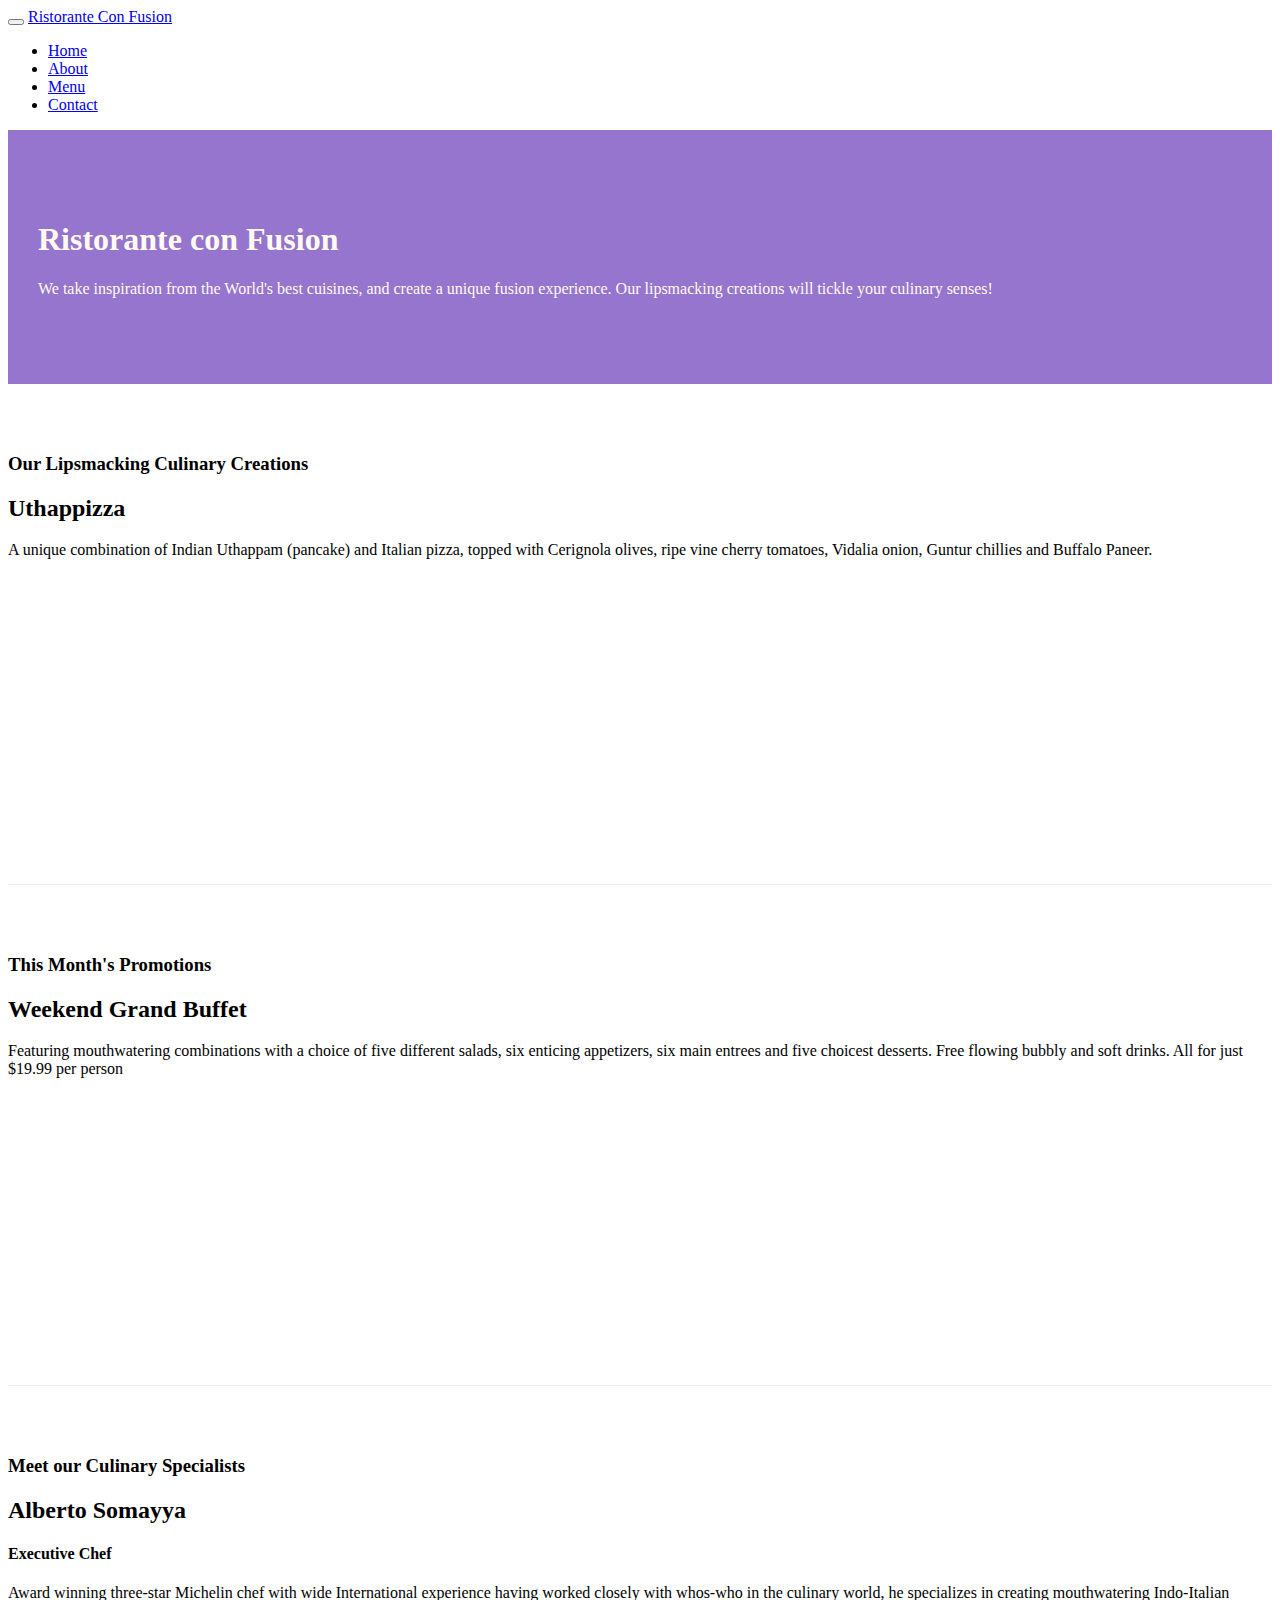
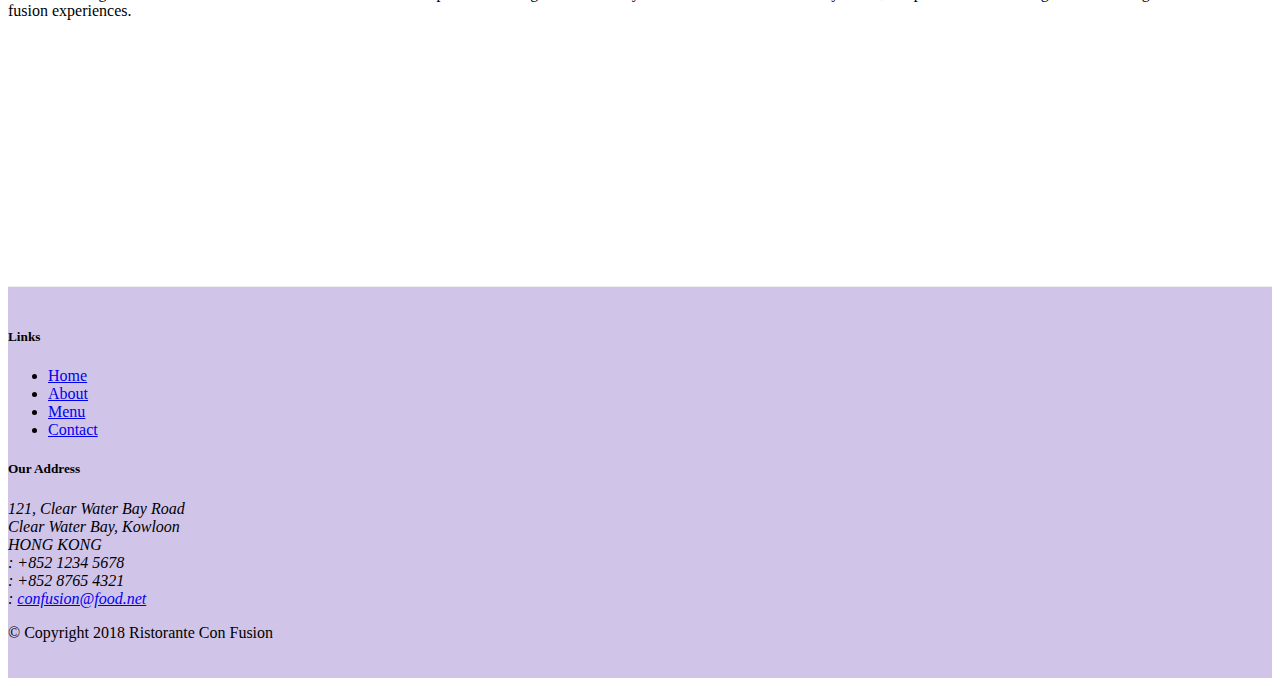
==== index.html @ 9f0f886a "contactus.html" ====
<!DOCTYPE html>
<html lang="en">

<head>
    <meta charset="utf-8">
    <meta name="viewport" content="width=device-width, initial-scale=1, shrink-to-fit=no">
    <meta http-equiv="x-ua-compatible" content="ie=edge">

    <!-- Bootstrap CSS -->
    <link rel="stylesheet" href="node_modules/bootstrap/dist/css/bootstrap.min.css">
    <link rel="stylesheet" href="node_modules/font-awesome/css/font-awesome.min.css">
    <link rel="stylesheet" href="node_modules/bootstrap-social/bootstrap-social.css">
    <link rel="stylesheet" href="css/styles.css">
    <title>Ristorante Con Fusion</title>
</head>

<body>
    <nav class="navbar navbar-dark navbar-expand-sm fixed-top">
        <div class="container">
            <button class="navbar-toggler" type="button" data-toggle="collapse" data-target="#Navbar">
                <span class="navbar-toggler-icon"></span>
            </button>
           <a class="navbar-brand mr-auto" href="#">Ristorante Con Fusion</a>
           <div class="collapse navbar-collapse" id="Navbar">
                <ul class="navbar-nav mr-auto">
                    <li class="nav-item active"><a class="nav-link" href="#"><span class="fa fa-home fa-lg"></span>Home</a></li>
                    <li class="nav-item"><a class="nav-link" href="./aboutus.html"><span class="fa fa-info fa-lg"></span>About</a></li>
                    <li class="nav-item"><a class="nav-link" href="#"><span class="fa fa-list fa-lg"></span>Menu</a></li>
                    <li class="nav-item"><a class="nav-link" href="#"><span class="fa fa-address-card fa-lg"></span>Contact</a></li>
                </ul>
            </div>
        </div>
    </nav>
    <header class="jumbotron">
        <div class="container">
            <div class="row row-header">
                <div class="col-12 col-sm-6">
                    <h1>Ristorante con Fusion</h1>
                    <p>We take inspiration from the World's best cuisines, and create a unique fusion experience. Our lipsmacking creations will tickle your culinary senses!</p>
                </div>
                <div class="col-12 col-sm">
                </div>
            </div>
        </div>
    </header>

    <div class="container">
        <div class="row row-content align-items-center">
            <div class="col-12 col-sm-4 order-sm-last col-md-3">
                <h3>Our Lipsmacking Culinary Creations</h3>
            </div>
            <div class="col col-sm order-sm-first col-md">
                <h2>Uthappizza</h2>
                <p>A unique combination of Indian Uthappam (pancake) and Italian pizza, topped with Cerignola olives, ripe vine cherry tomatoes, Vidalia onion, Guntur chillies and Buffalo Paneer.</p>
            </div>
        </div>


        <div class="row row-content align-items-center">
            <div class="col-12 col-sm-4 col-md-3">
                <h3>This Month's Promotions</h3>
            </div>
            <div class="col col-sm col-md">
                <h2>Weekend Grand Buffet</h2>
                <p>Featuring mouthwatering combinations with a choice of five different salads, six enticing appetizers, six main entrees and five choicest desserts. Free flowing bubbly and soft drinks. All for just $19.99 per person </p>
            </div>
        </div>

        <div class="row row-content align-items-center">
            <div class="col-12 col-sm-4 order-sm-lastcol-md-3">
                <h3>Meet our Culinary Specialists</h3>
            </div>
            <div class="col col-sm order-sm-first col-md">
                <h2>Alberto Somayya</h2>
                <h4>Executive Chef</h4>
                <p>Award winning three-star Michelin chef with wide International experience having worked closely with whos-who in the culinary world, he specializes in creating mouthwatering Indo-Italian fusion experiences. </p>
            </div>
        </div>
    </div>

    <footer class="footer">
        <div class="container">
            <div class="row">             
                <div class="col-4 offset-1 col-sm-2">
                    <h5>Links</h5>
                    <ul class="list-unstyled">
                        <li><a href="#">Home</a></li>
                        <li><a href="./aboutus.html">About</a></li>
                        <li><a href="#">Menu</a></li>
                        <li><a href="#">Contact</a></li>
                    </ul>
                </div>
                <div class="col-7 col-sm-5">
                    <h5>Our Address</h5>
                    <address>
		              121, Clear Water Bay Road<br>
		              Clear Water Bay, Kowloon<br>
		              HONG KONG<br>
		              <i class="fa fa-phone fa-lg"></i>: +852 1234 5678<br>
		              <i class="fa fa-fax fa-lg"></i>: +852 8765 4321<br>
		              <i class="fa fa-envelope fa-lg"></i>: <a href="mailto:confusion@food.net">confusion@food.net</a>
		           </address>
                </div>
                <div class="col-12 col-sm-4 align-self-center">
                    <div class="text-center">
                        <a class="btn btn-social-icon btn-google" href="http://google.com/+"><span class="fa fa-google-plus fa-lg" ></span></a>
                        <a class="btn btn-social-icon btn-facebook" href="http://www.facebook.com/profile.php?id="><span class="fa fa-facebook fa-lg" ></span></a>
                        <a class="btn btn-social-icon btn-linkedin" href="http://www.linkedin.com/in/"><span class="fa fa-linkedin fa-lg"></span></a>
                        <a class="btn btn-social-icon btn-twitter" href="http://twitter.com/"><span class="fa fa-twitter fa-lg"></span></a>
                        <a class="btn btn-social-icon btn-google" href="http://youtube.com/"><span class="fa fa-youtube fa-lg" ></span></a>
                        <a class="btn btn-social-icon" href="mailto:"><span class="fa fa-envelope-o fa-lg" ></span></a>
                    </div>
                </div>
           </div>
           <div class="row justify-content-center">             
                <div class="col-auto">
                    <p>© Copyright 2018 Ristorante Con Fusion</p>
                </div>
           </div>
        </div>
    </footer>
    <!-- jQuery first, then Popper.js, then Bootstrap JS. -->
    <script src="node_modules/jquery/dist/jquery.slim.min.js"></script>
    <script src="node_modules/popper.js/dist/umd/popper.min.js"></script>
    <script src="node_modules/bootstrap/dist/js/bootstrap.min.js"></script>
</body>

</html>
---- css/styles.css ----
.row-header{
    margin:0px auto;
    padding:0px auto;
}
.row-content{
    margin:0px auto;
    padding:50px 0px 50px 0px;
    border-bottom:1px ridge;
    min-height: 400px;
}

.footer{
    background-color: #D1C4E9;
    margin: 0px auto;
    padding: 20px 0px 20px 0px;
}

.jumbotron{
    padding: 70px 30px 70px 30px;
    margin: 0px auto;
    background: #9575CD;
    color: floralwhite;
}

.address{
    font-size: 80%;
    margin: 0px ;
    color: #0f0f0f;
}
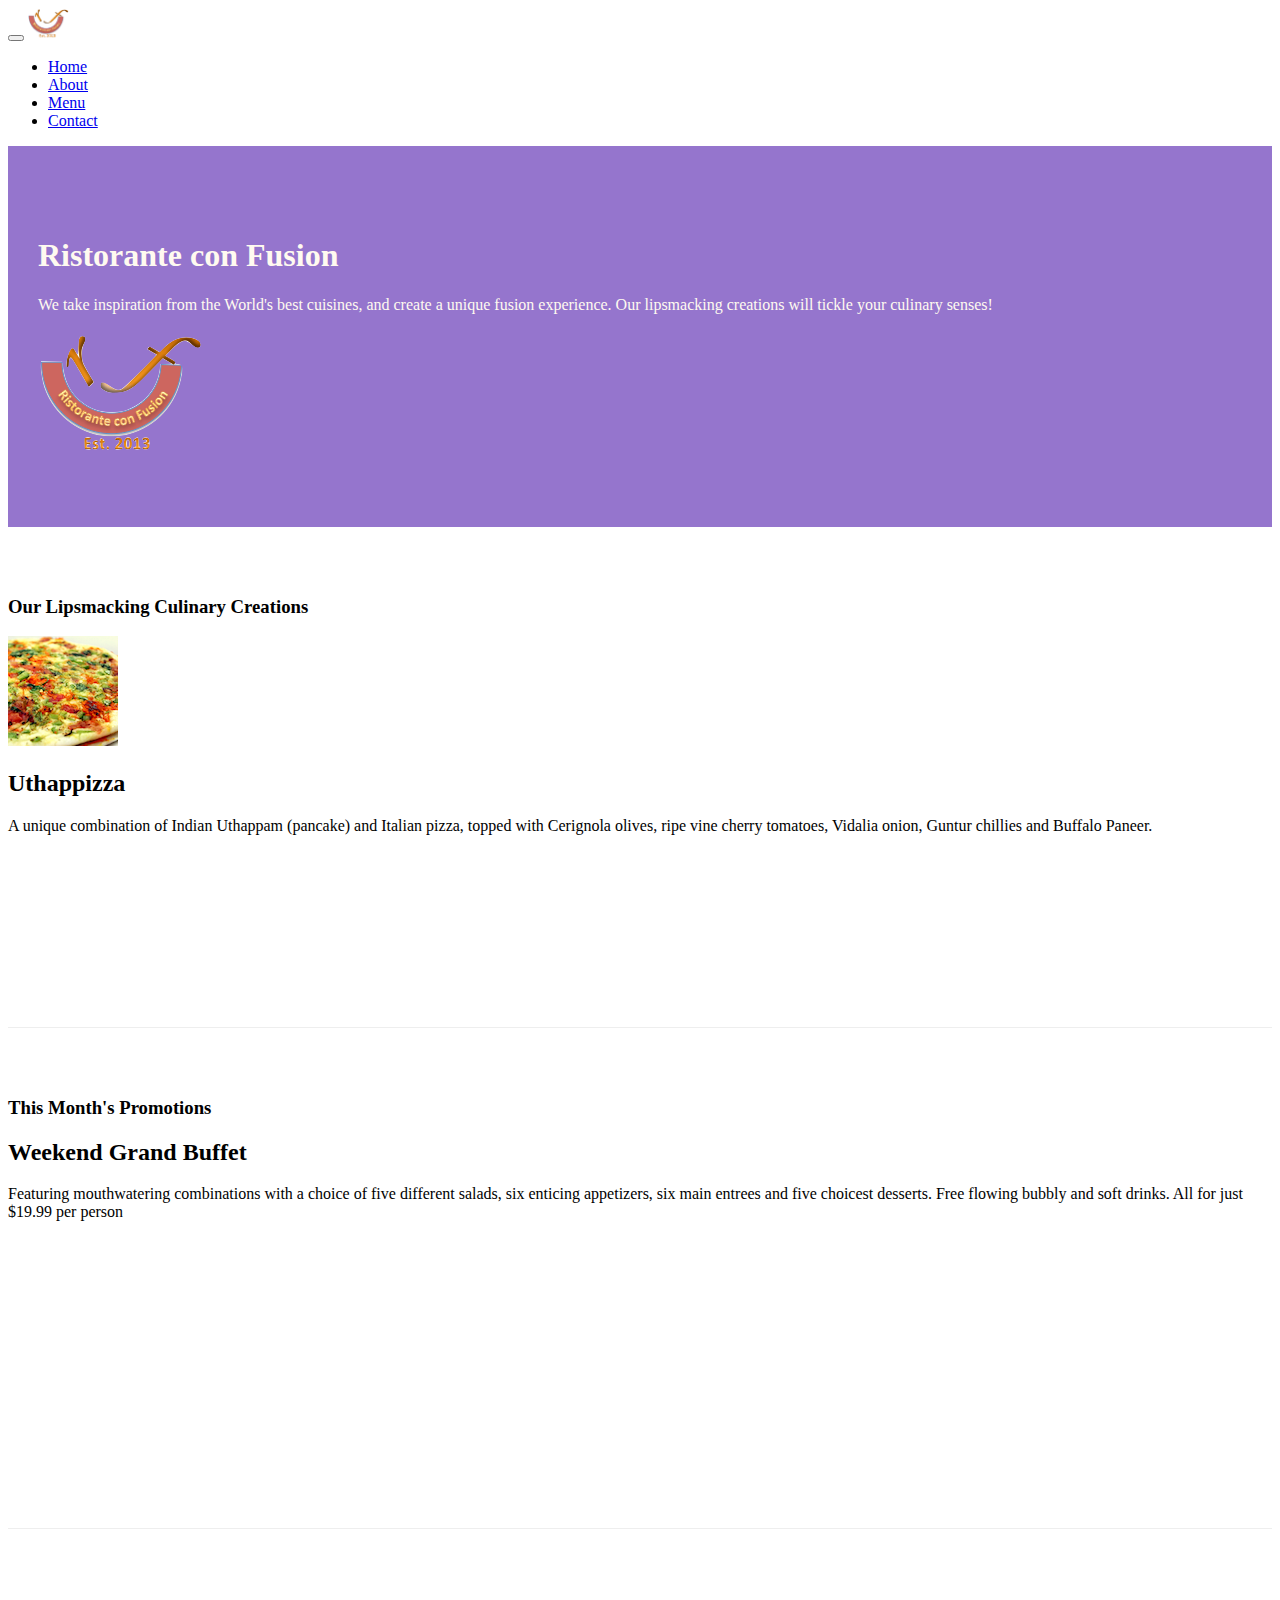
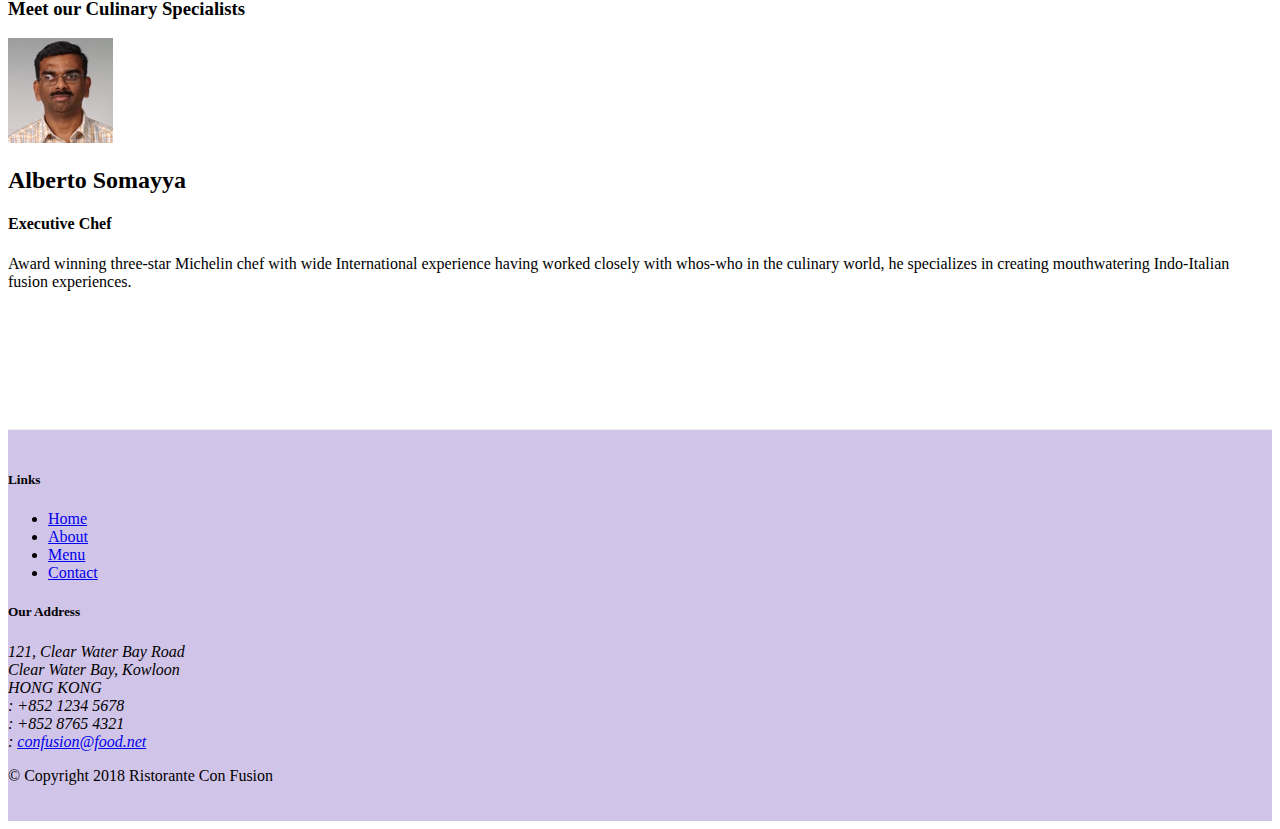
==== commit 812514dd: "BootstrapMediaAndImage" ====
--- a/index.html
+++ b/index.html
@@ -20,13 +20,13 @@
             <button class="navbar-toggler" type="button" data-toggle="collapse" data-target="#Navbar">
                 <span class="navbar-toggler-icon"></span>
             </button>
-           <a class="navbar-brand mr-auto" href="#">Ristorante Con Fusion</a>
+           <a class="navbar-brand mr-auto" href="#"><img src="img/logo.png" height="30" width="41"></a>
            <div class="collapse navbar-collapse" id="Navbar">
                 <ul class="navbar-nav mr-auto">
                     <li class="nav-item active"><a class="nav-link" href="#"><span class="fa fa-home fa-lg"></span>Home</a></li>
                     <li class="nav-item"><a class="nav-link" href="./aboutus.html"><span class="fa fa-info fa-lg"></span>About</a></li>
                     <li class="nav-item"><a class="nav-link" href="#"><span class="fa fa-list fa-lg"></span>Menu</a></li>
-                    <li class="nav-item"><a class="nav-link" href="#"><span class="fa fa-address-card fa-lg"></span>Contact</a></li>
+                    <li class="nav-item"><a class="nav-link" href="./contactus.html"><span class="fa fa-address-card fa-lg"></span>Contact</a></li>
                 </ul>
             </div>
         </div>
@@ -38,7 +38,8 @@
                     <h1>Ristorante con Fusion</h1>
                     <p>We take inspiration from the World's best cuisines, and create a unique fusion experience. Our lipsmacking creations will tickle your culinary senses!</p>
                 </div>
-                <div class="col-12 col-sm">
+                <div class="col-12 col-sm align-self-center">
+                    <img src="img/logo.png" class="img-fluid">
                 </div>
             </div>
         </div>
@@ -50,8 +51,14 @@
                 <h3>Our Lipsmacking Culinary Creations</h3>
             </div>
             <div class="col col-sm order-sm-first col-md">
-                <h2>Uthappizza</h2>
-                <p>A unique combination of Indian Uthappam (pancake) and Italian pizza, topped with Cerignola olives, ripe vine cherry tomatoes, Vidalia onion, Guntur chillies and Buffalo Paneer.</p>
+                <div class="media">
+                    <img class="d-flex mr-3 img-thumbnail align-self-center" src="img/uthappizza.png"alt="uthappizza">
+                    <div class="media-body">
+                        <h2 class="mt-0">Uthappizza</h2>
+                        <p class="d-none d-sm-block">A unique combination of Indian Uthappam (pancake) and Italian pizza, topped with Cerignola olives, ripe vine cherry tomatoes, Vidalia onion, Guntur chillies and Buffalo Paneer.</p>
+
+                    </div>
+                </div>
             </div>
         </div>
 
@@ -71,9 +78,14 @@
                 <h3>Meet our Culinary Specialists</h3>
             </div>
             <div class="col col-sm order-sm-first col-md">
-                <h2>Alberto Somayya</h2>
-                <h4>Executive Chef</h4>
-                <p>Award winning three-star Michelin chef with wide International experience having worked closely with whos-who in the culinary world, he specializes in creating mouthwatering Indo-Italian fusion experiences. </p>
+                <div class="media">
+                    <img class="d-flex mr-3 img-thumbnail align-self-center" src="img/alberto.png" alt="Alberto">
+                    <div class="media-body">
+                        <h2>Alberto Somayya</h2>
+                        <h4>Executive Chef</h4>
+                        <p>Award winning three-star Michelin chef with wide International experience having worked closely with whos-who in the culinary world, he specializes in creating mouthwatering Indo-Italian fusion experiences. </p>
+                    </div>
+                </div>
             </div>
         </div>
     </div>
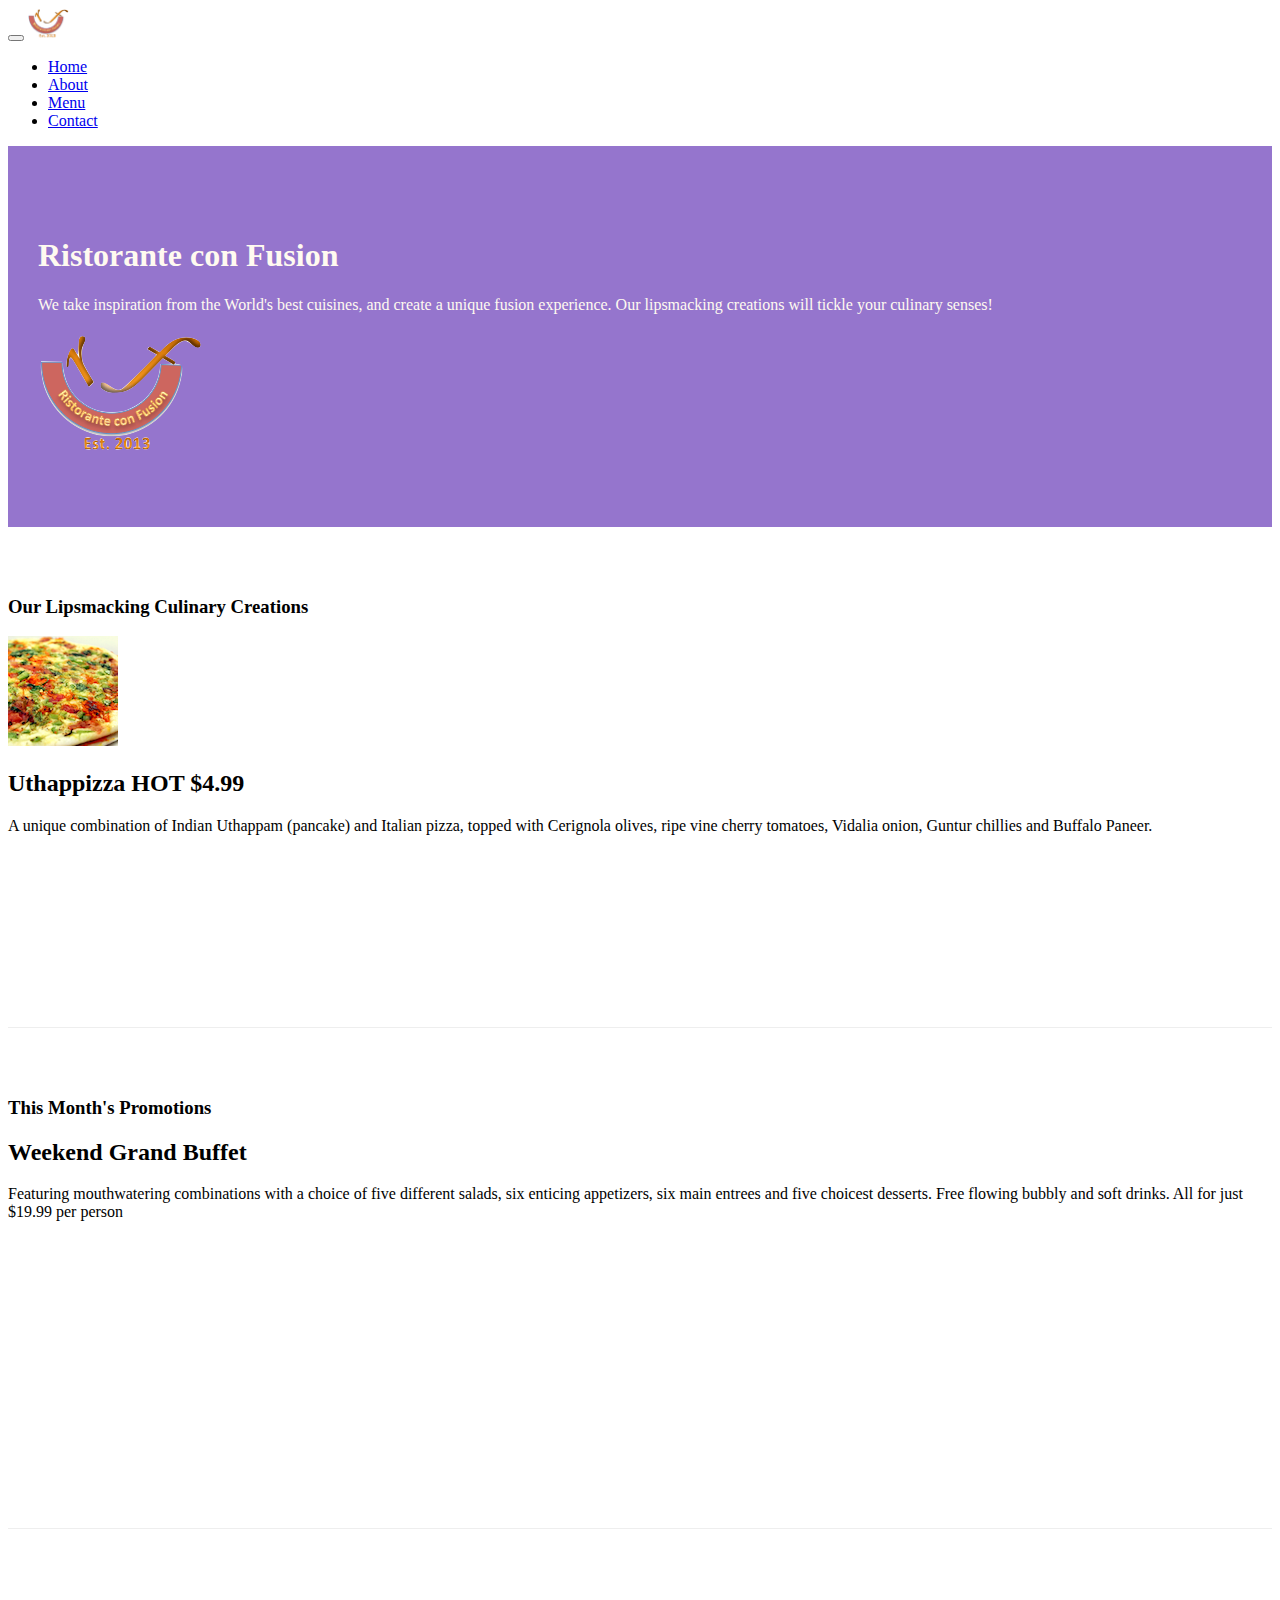
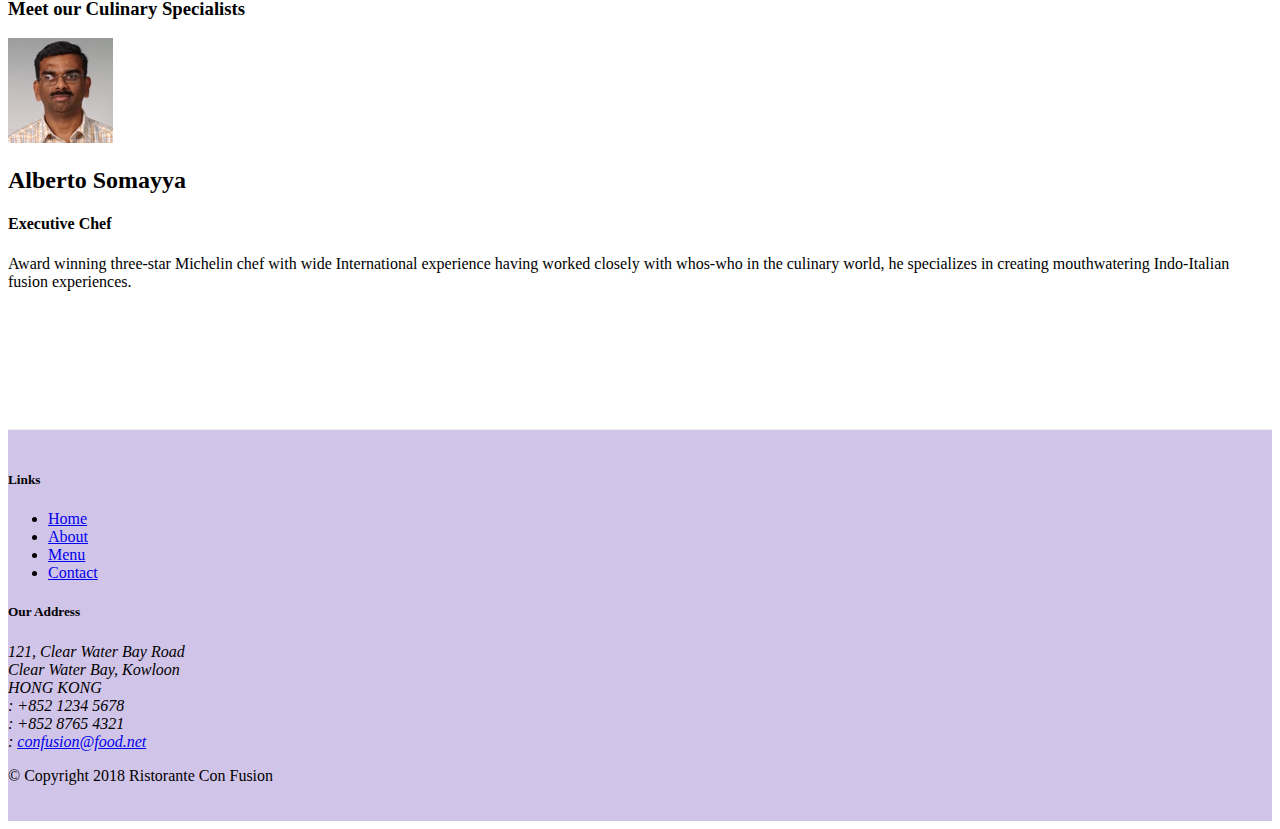
==== commit 5d969ad0: "BootstrapAlerts" ====
--- a/index.html
+++ b/index.html
@@ -54,7 +54,7 @@
                 <div class="media">
                     <img class="d-flex mr-3 img-thumbnail align-self-center" src="img/uthappizza.png"alt="uthappizza">
                     <div class="media-body">
-                        <h2 class="mt-0">Uthappizza</h2>
+                        <h2 class="mt-0">Uthappizza <span class="badge badge-danger">HOT</span> <span class="badge badge-pill badge-secondary">$4.99</span></h2>
                         <p class="d-none d-sm-block">A unique combination of Indian Uthappam (pancake) and Italian pizza, topped with Cerignola olives, ripe vine cherry tomatoes, Vidalia onion, Guntur chillies and Buffalo Paneer.</p>
 
                     </div>
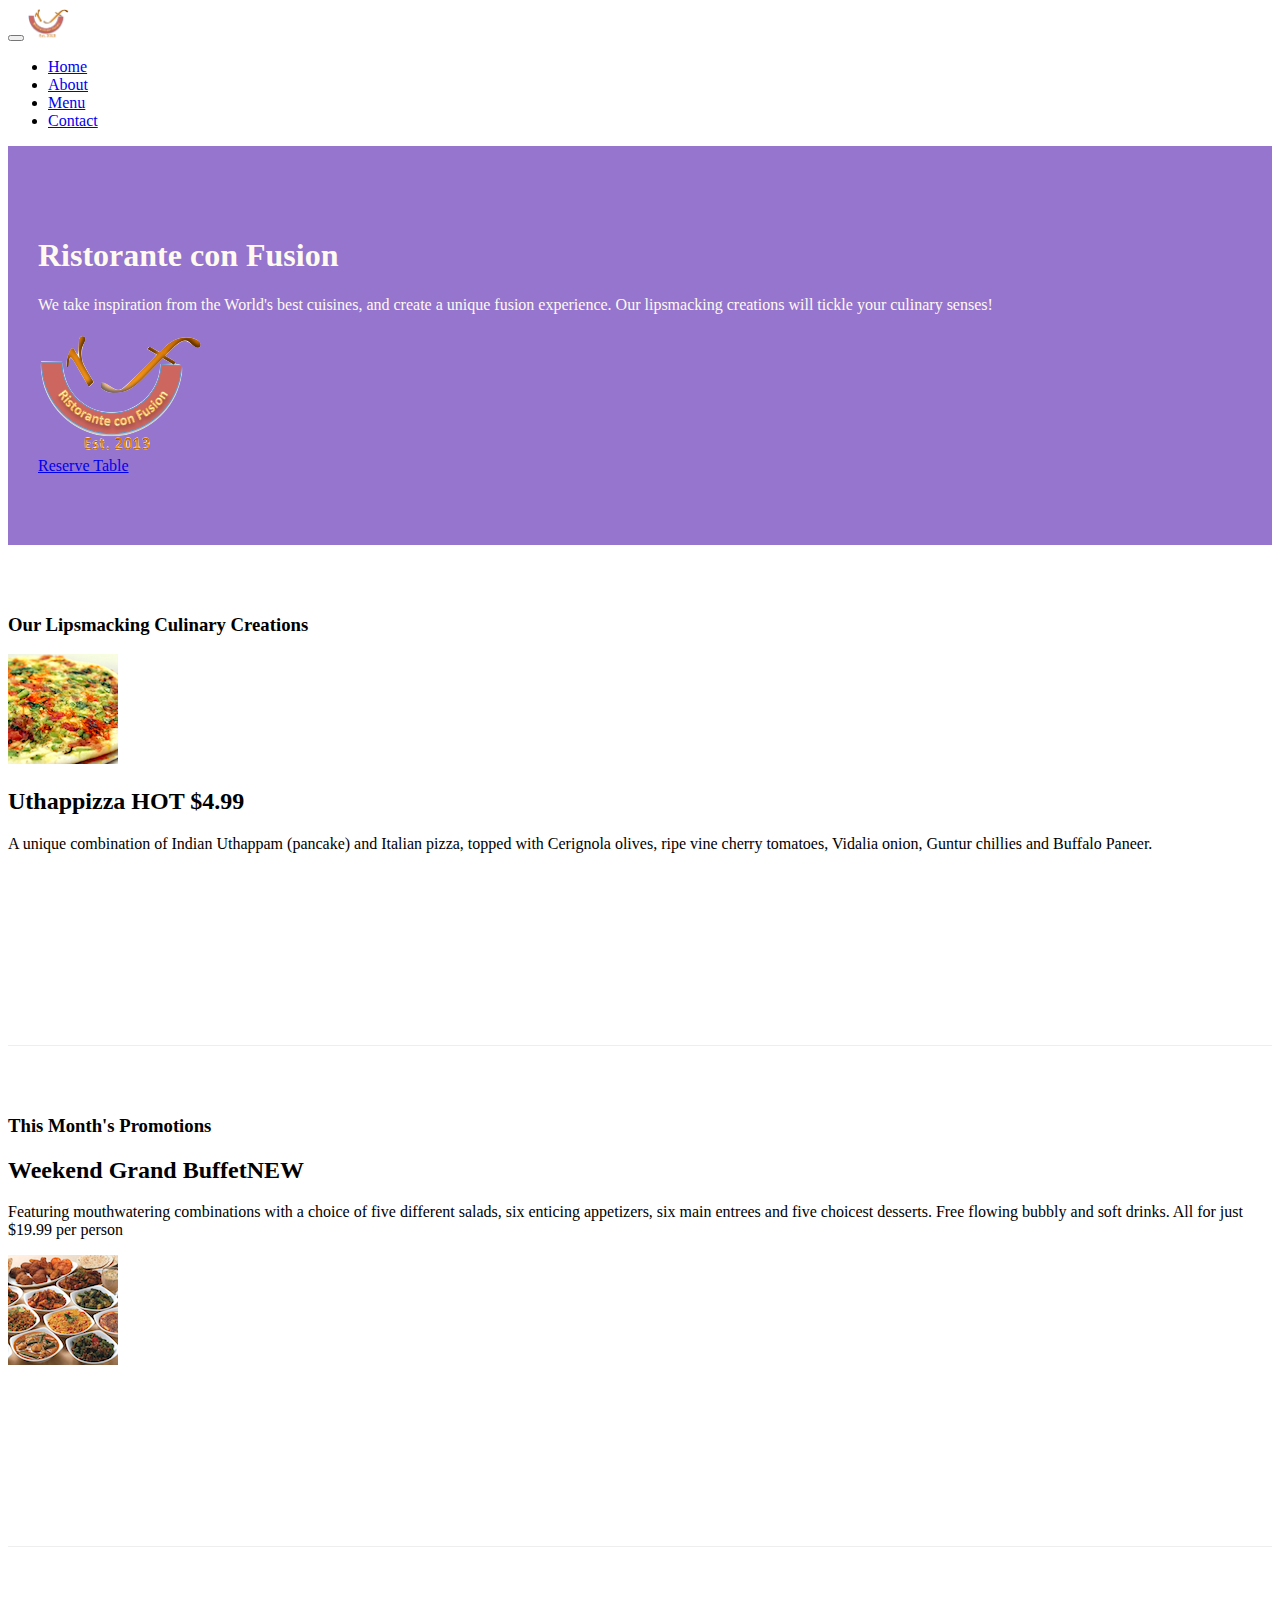
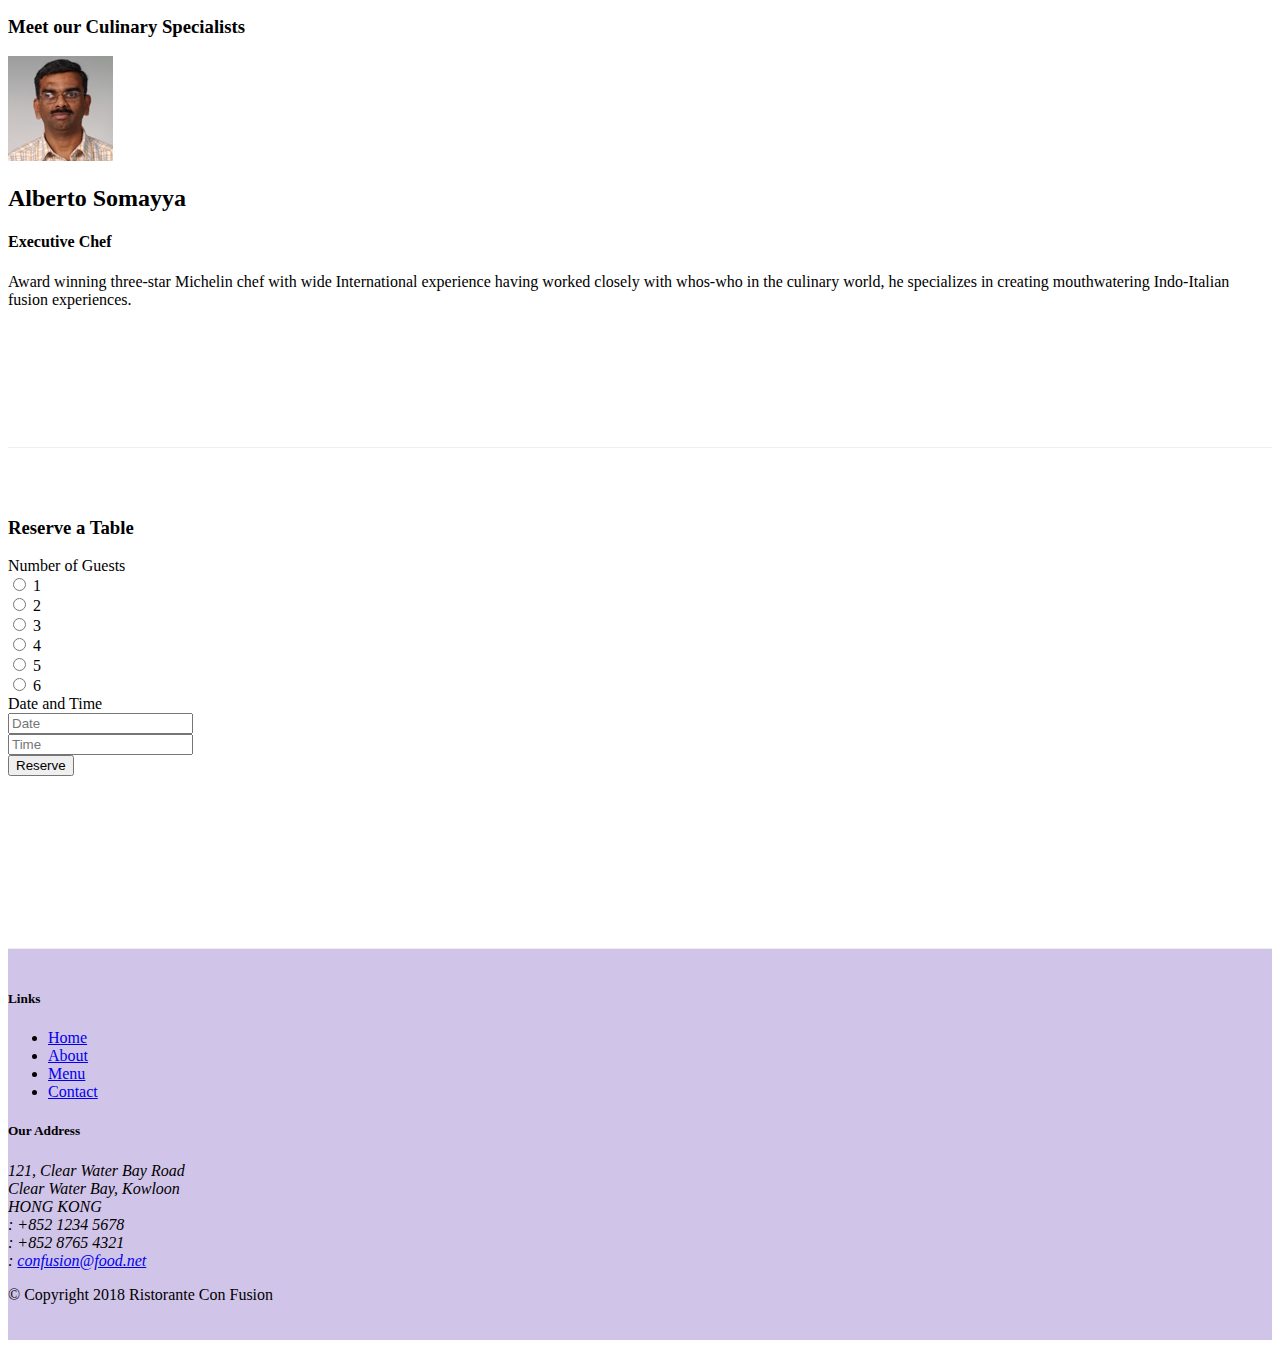
==== commit 5a6a3dd9: "Files" ====
--- a/index.html
+++ b/index.html
@@ -41,6 +41,9 @@
                 <div class="col-12 col-sm align-self-center">
                     <img src="img/logo.png" class="img-fluid">
                 </div>
+                <div class="col-12 col-sm-3 align-self-center">
+                    <a role="button" class="btn btn-sm btn-warning btn-block" href="#reserving">Reserve Table</a>
+                </div>
             </div>
         </div>
     </header>
@@ -68,8 +71,13 @@
                 <h3>This Month's Promotions</h3>
             </div>
             <div class="col col-sm col-md">
-                <h2>Weekend Grand Buffet</h2>
-                <p>Featuring mouthwatering combinations with a choice of five different salads, six enticing appetizers, six main entrees and five choicest desserts. Free flowing bubbly and soft drinks. All for just $19.99 per person </p>
+                <div class="media">
+                    <div class="media-body">
+                        <h2 class="mt-0">Weekend Grand Buffet<span class="badge badge-danger">NEW</span></h2>
+                        <p class="d-none d-sm-block">Featuring mouthwatering combinations with a choice of five different salads, six enticing appetizers, six main entrees and five choicest desserts. Free flowing bubbly and soft drinks. All for just $19.99 per person </p>
+                    </div>
+                    <img class="d-flex mr-3 img-thumbnail align-self-center" src="img/buffet.png" alt="Buffet">
+                </div>
             </div>
         </div>
 
@@ -88,6 +96,63 @@
                 </div>
             </div>
         </div>
+        <div class="row row-content justify-content-center">
+            <div class="col-sm-8"> 
+               <div class="card" id="reserving"> 
+                <h3 class="card-header text-white bg-warning">Reserve a Table</h3>
+                <div class="card-body">
+                    <form>
+                        <div class="form-group row">
+                            <label for="inlineRadioOptions" class="col-md-2 col-form-label">Number of Guests</label>
+                                <div class="col-md-10">
+                                    <div class="form-check form-check-inline">
+                                        <input class="form-check-input" type="radio" name="inlineRadioOptions" id="inlineRadio1" value="option1">
+                                        <label class="form-check-label" for="inlineRadio1">1</label>
+                                    </div>
+                                    <div class="form-check form-check-inline">
+                                        <input class="form-check-input" type="radio" name="inlineRadioOptions" id="inlineRadio2" value="option2">
+                                        <label class="form-check-label" for="inlineRadio2">2</label>
+                                    </div>
+                                    <div class="form-check form-check-inline">
+                                        <input class="form-check-input" type="radio" name="inlineRadioOptions" id="inlineRadio3" value="option3">
+                                        <label class="form-check-label" for="inlineRadio3">3</label>
+                                    </div>
+                                    <div class="form-check form-check-inline">
+                                        <input class="form-check-input" type="radio" name="inlineRadioOptions" id="inlineRadio4" value="option4">
+                                        <label class="form-check-label" for="inlineRadio4">4</label>
+                                    </div>
+                                    <div class="form-check form-check-inline">
+                                        <input class="form-check-input" type="radio" name="inlineRadioOptions" id="inlineRadio5" value="option5">
+                                        <label class="form-check-label" for="inlineRadio5">5</label>
+                                    </div>
+                                    <div class="form-check form-check-inline">
+                                        <input class="form-check-input" type="radio" name="inlineRadioOptions" id="inlineRadio6" value="option6">
+                                        <label class="form-check-label" for="inlineRadio6">6</label>
+                                    </div>
+                                </div>
+                        </div>
+                        <div class="form-group row">
+                            <label for="dateandtime" class="col-12 col-md-2 col-form-label">Date and Time</label>
+                            <div class="col-6 col-md-5">
+                                <input type="text" class="form-control" id="date" name="date" placeholder="Date">
+                            </div>
+                            <div class="col-6 col-md-5">
+                                <input type="text" class="form-control" id="time" name="time" placeholder="Time">
+                            </div>
+                        </div>
+                        <div class="form-group row">
+                            <div class="offset-md-2 col-md-10">
+                                <button type="submit" class="btn btn-primary">Reserve</button>
+                            </div>
+                        </div>
+        
+                    </form>
+                </div>
+              </div>
+            </div>     
+        </div>
+    </div>
+
     </div>
 
     <footer class="footer">
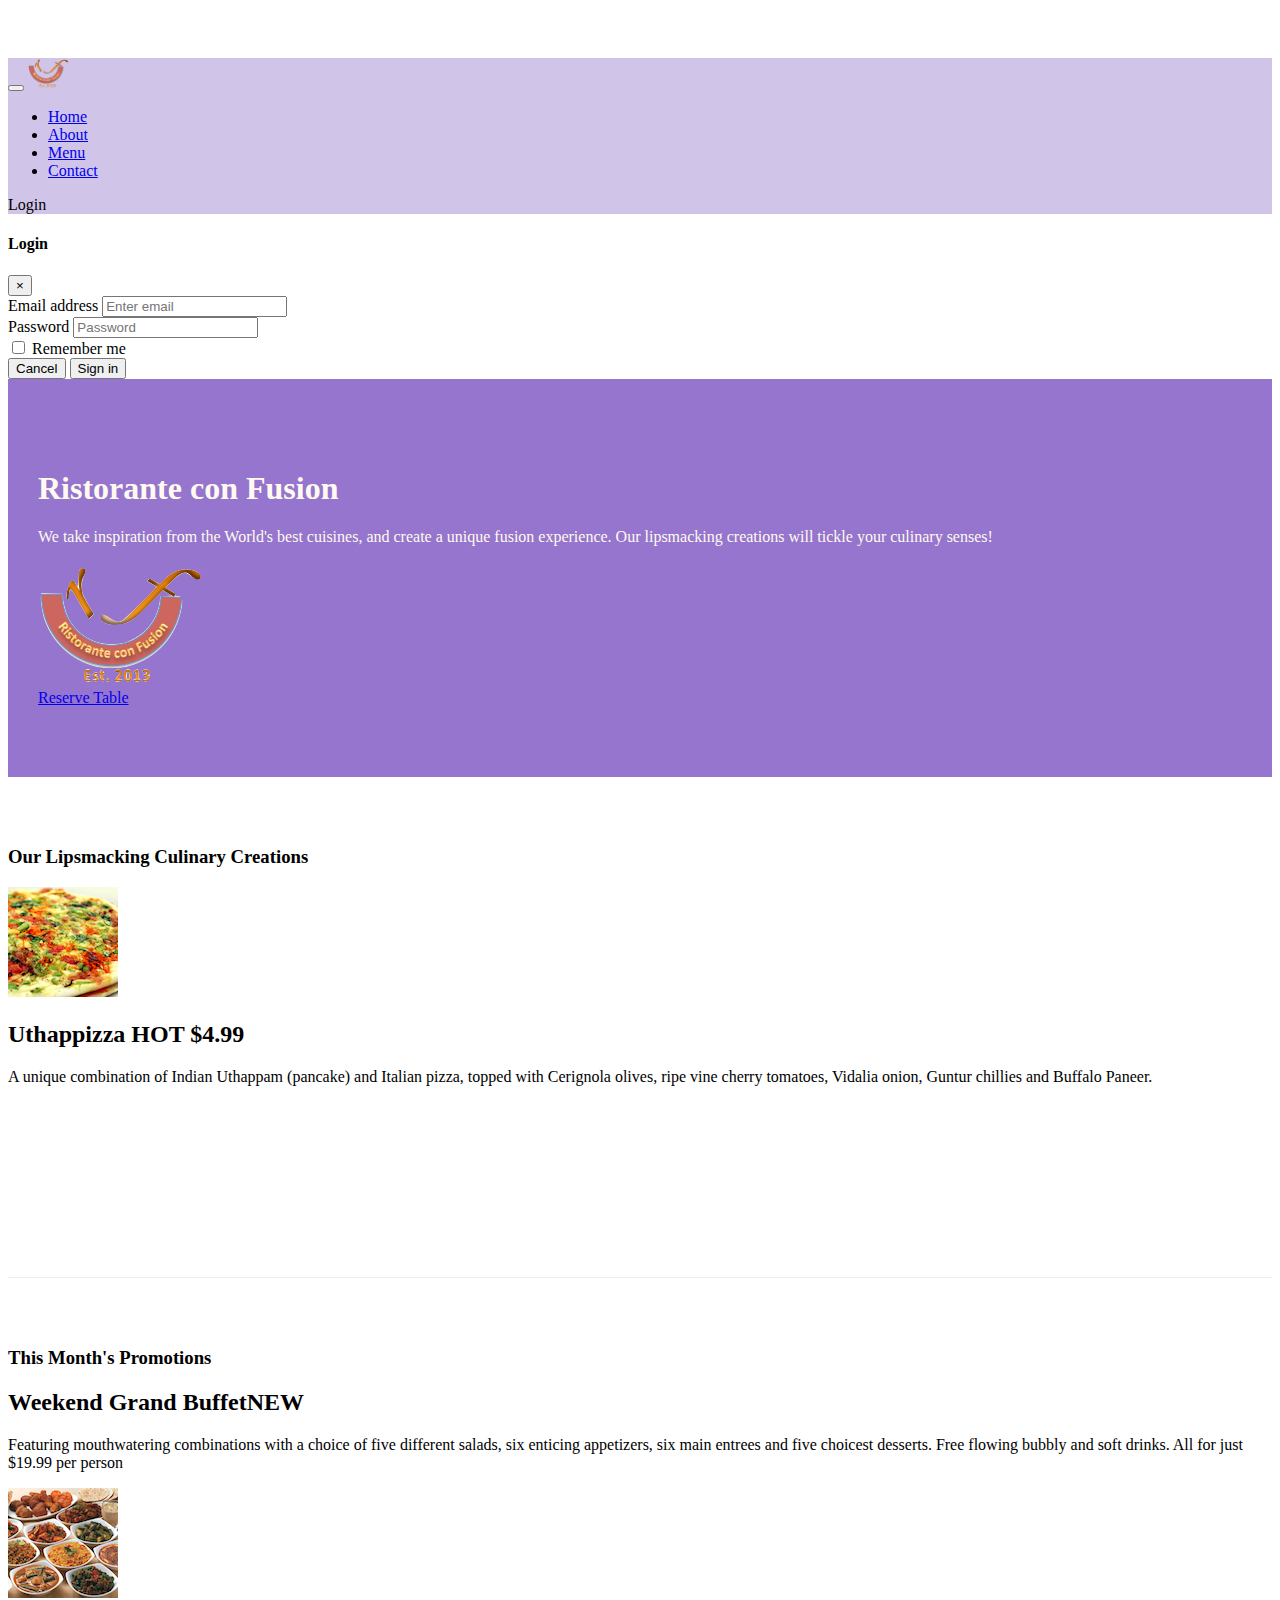
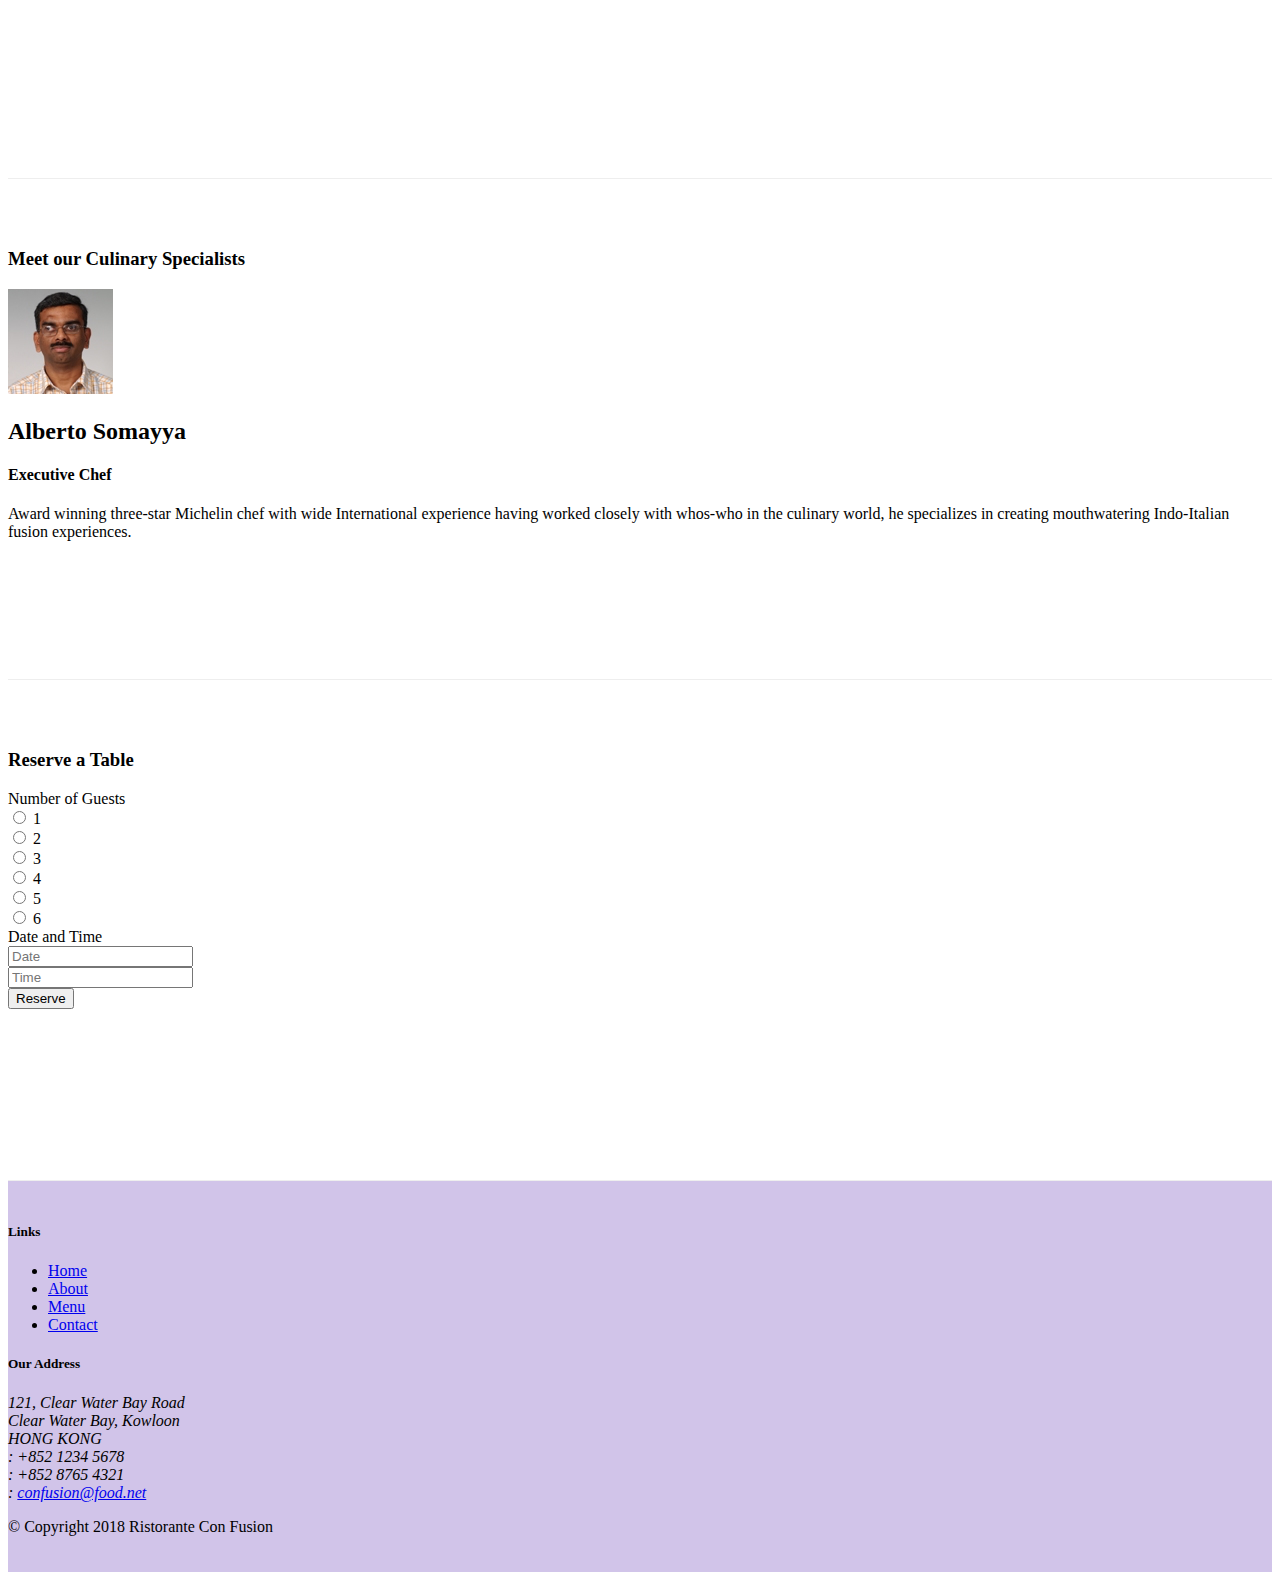
==== commit 3601d2a0: "TooltipsAndModals" ====
--- a/index.html
+++ b/index.html
@@ -28,9 +28,53 @@
                     <li class="nav-item"><a class="nav-link" href="#"><span class="fa fa-list fa-lg"></span>Menu</a></li>
                     <li class="nav-item"><a class="nav-link" href="./contactus.html"><span class="fa fa-address-card fa-lg"></span>Contact</a></li>
                 </ul>
+                <span class="navbar-text">
+                    <a data-toggle="modal" data-target="#loginModal" >
+                        <span class="fa fa-sign-in"></span> Login 
+                    </a>
+                </span>
             </div>
         </div>
     </nav>
+    
+    <div id="loginModal" class="modal fade" role="dialog">
+        <div class="modal-dialog modal-lg" role="content">
+            <div class="modal-content">
+                <div class="modal-header">
+                    <h4 class="modal-title">Login</h4>
+                    <button type="button" class="close" data-dismiss="modal">
+                        &times;
+                    </button>
+                </div>
+                <div class="modal-body">
+                    <form>
+                        <div class="form-row">
+                            <div class="form-group col-sm-4">
+                                    <label class="sr-only" for="exampleInputEmail3">Email address</label>
+                                    <input type="email" class="form-control form-control-sm mr-1" id="exampleInputEmail3" placeholder="Enter email">
+                            </div>
+                            <div class="form-group col-sm-4">
+                                <label class="sr-only" for="exampleInputPassword3">Password</label>
+                                <input type="password" class="form-control form-control-sm mr-1" id="exampleInputPassword3" placeholder="Password">
+                            </div>
+                            <div class="col-sm-auto">
+                                <div class="form-check">
+                                    <input class="form-check-input" type="checkbox">
+                                    <label class="form-check-label"> Remember me
+                                    </label>
+                                </div>
+                            </div>
+                        </div>
+                        <div class="form-row">
+                            <button type="button" class="btn btn-secondary btn-sm ml-auto" data-dismiss="modal">Cancel</button>
+                            <button type="submit" class="btn btn-primary btn-sm ml-1">Sign in</button>        
+                        </div>
+                    </form>
+                </div>
+            </div>
+        </div>
+    </div>
+
     <header class="jumbotron">
         <div class="container">
             <div class="row row-header">
@@ -42,7 +86,8 @@
                     <img src="img/logo.png" class="img-fluid">
                 </div>
                 <div class="col-12 col-sm-3 align-self-center">
-                    <a role="button" class="btn btn-sm btn-warning btn-block" href="#reserving">Reserve Table</a>
+                    <a role="button" class="btn btn-sm btn-warning btn-block"data-toggle="tooltip"data-html="true"
+                    title="Or Call Us At <br><strong>+852 12345678 </strong>" data-placement="bottom" href="#reserving">Reserve Table</a>
                 </div>
             </div>
         </div>
@@ -200,6 +245,11 @@
     <script src="node_modules/jquery/dist/jquery.slim.min.js"></script>
     <script src="node_modules/popper.js/dist/umd/popper.min.js"></script>
     <script src="node_modules/bootstrap/dist/js/bootstrap.min.js"></script>
+    <script>
+        $(document).ready(function() {
+            $('[data-toggle="tooltip"]').tooltip();
+        });
+    </script>
 </body>
 
 </html>--- a/css/styles.css
+++ b/css/styles.css
@@ -26,4 +26,20 @@
     font-size: 80%;
     margin: 0px ;
     color: #0f0f0f;
+}
+
+body{
+    padding: 50px 0px 0px 0px;
+    z-index: 0;
+}
+
+.navbar-dark{
+    background-color: #D1C4E9;
+}
+
+.tab-content{
+    border-left:1px solid #ddd;
+    border-right: 1px solid #ddd;
+    border-bottom: 1px solid #ddd;
+    padding: 10px;
 }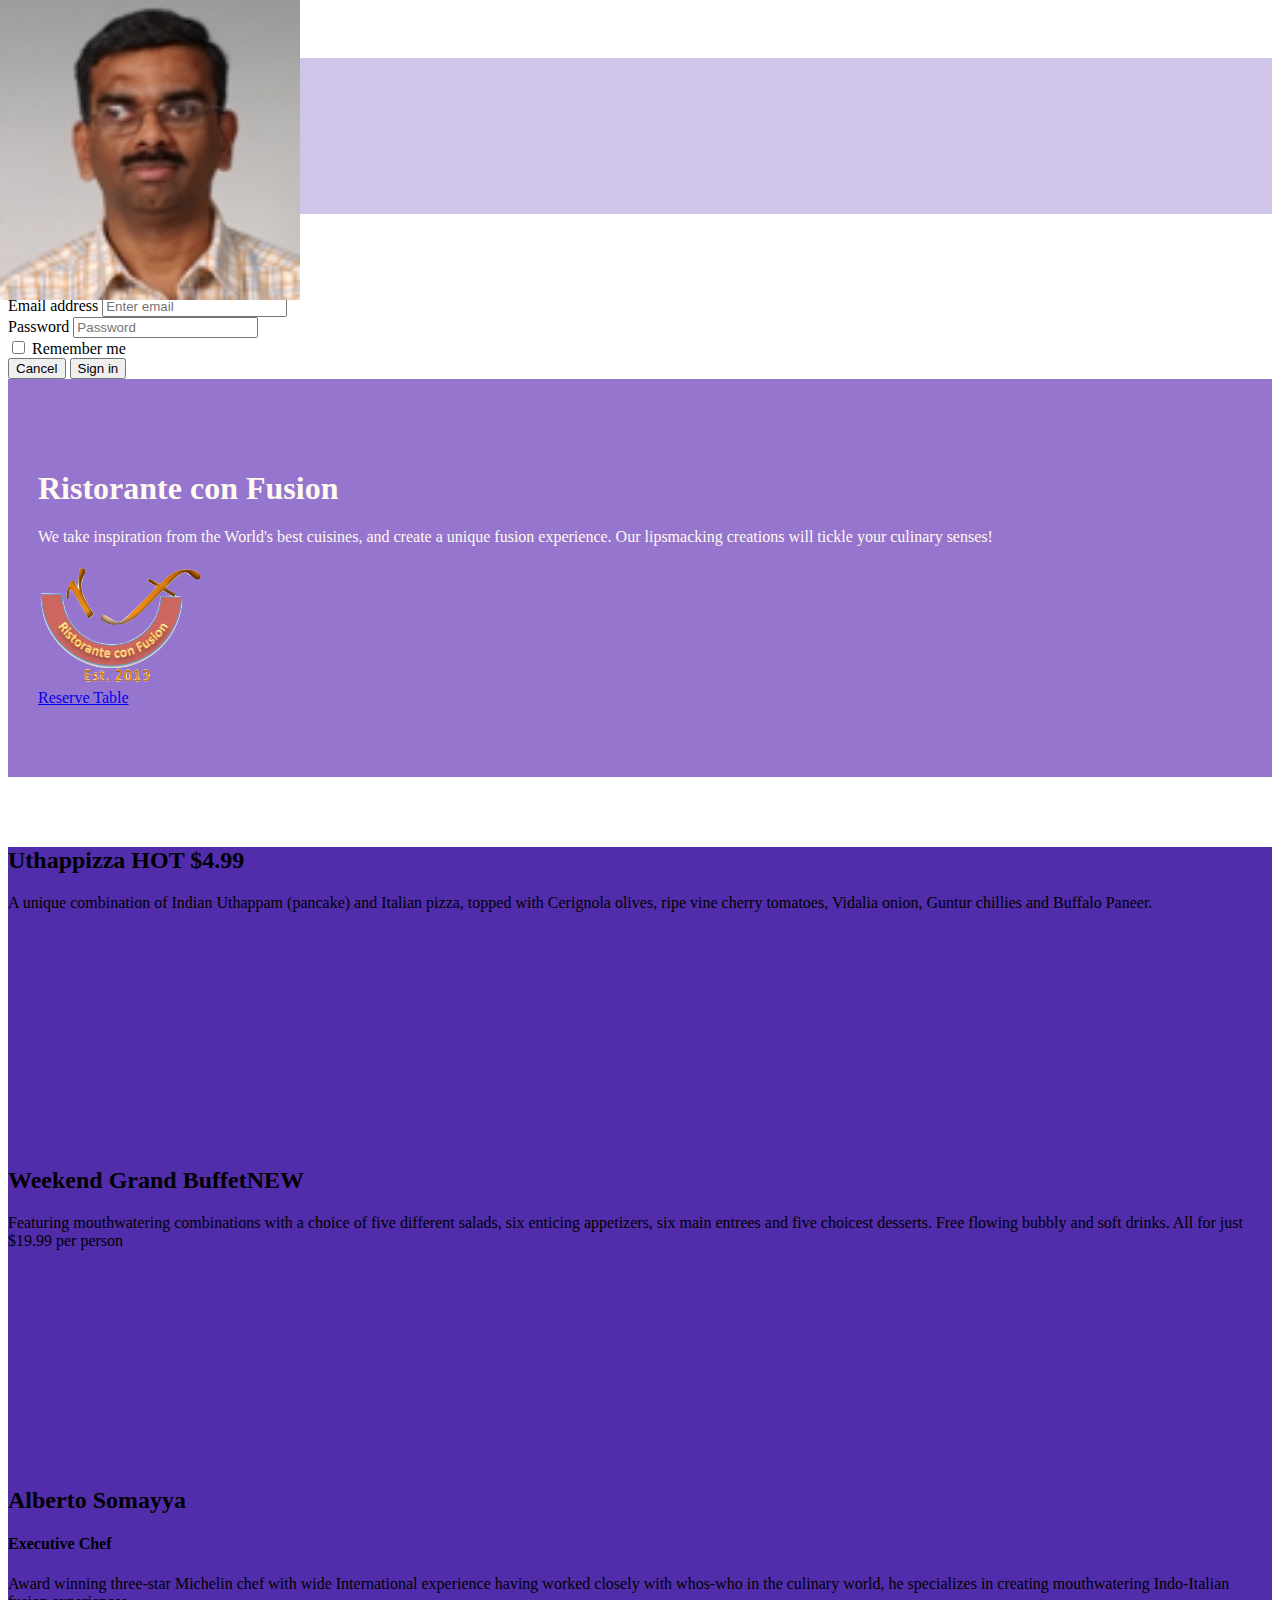
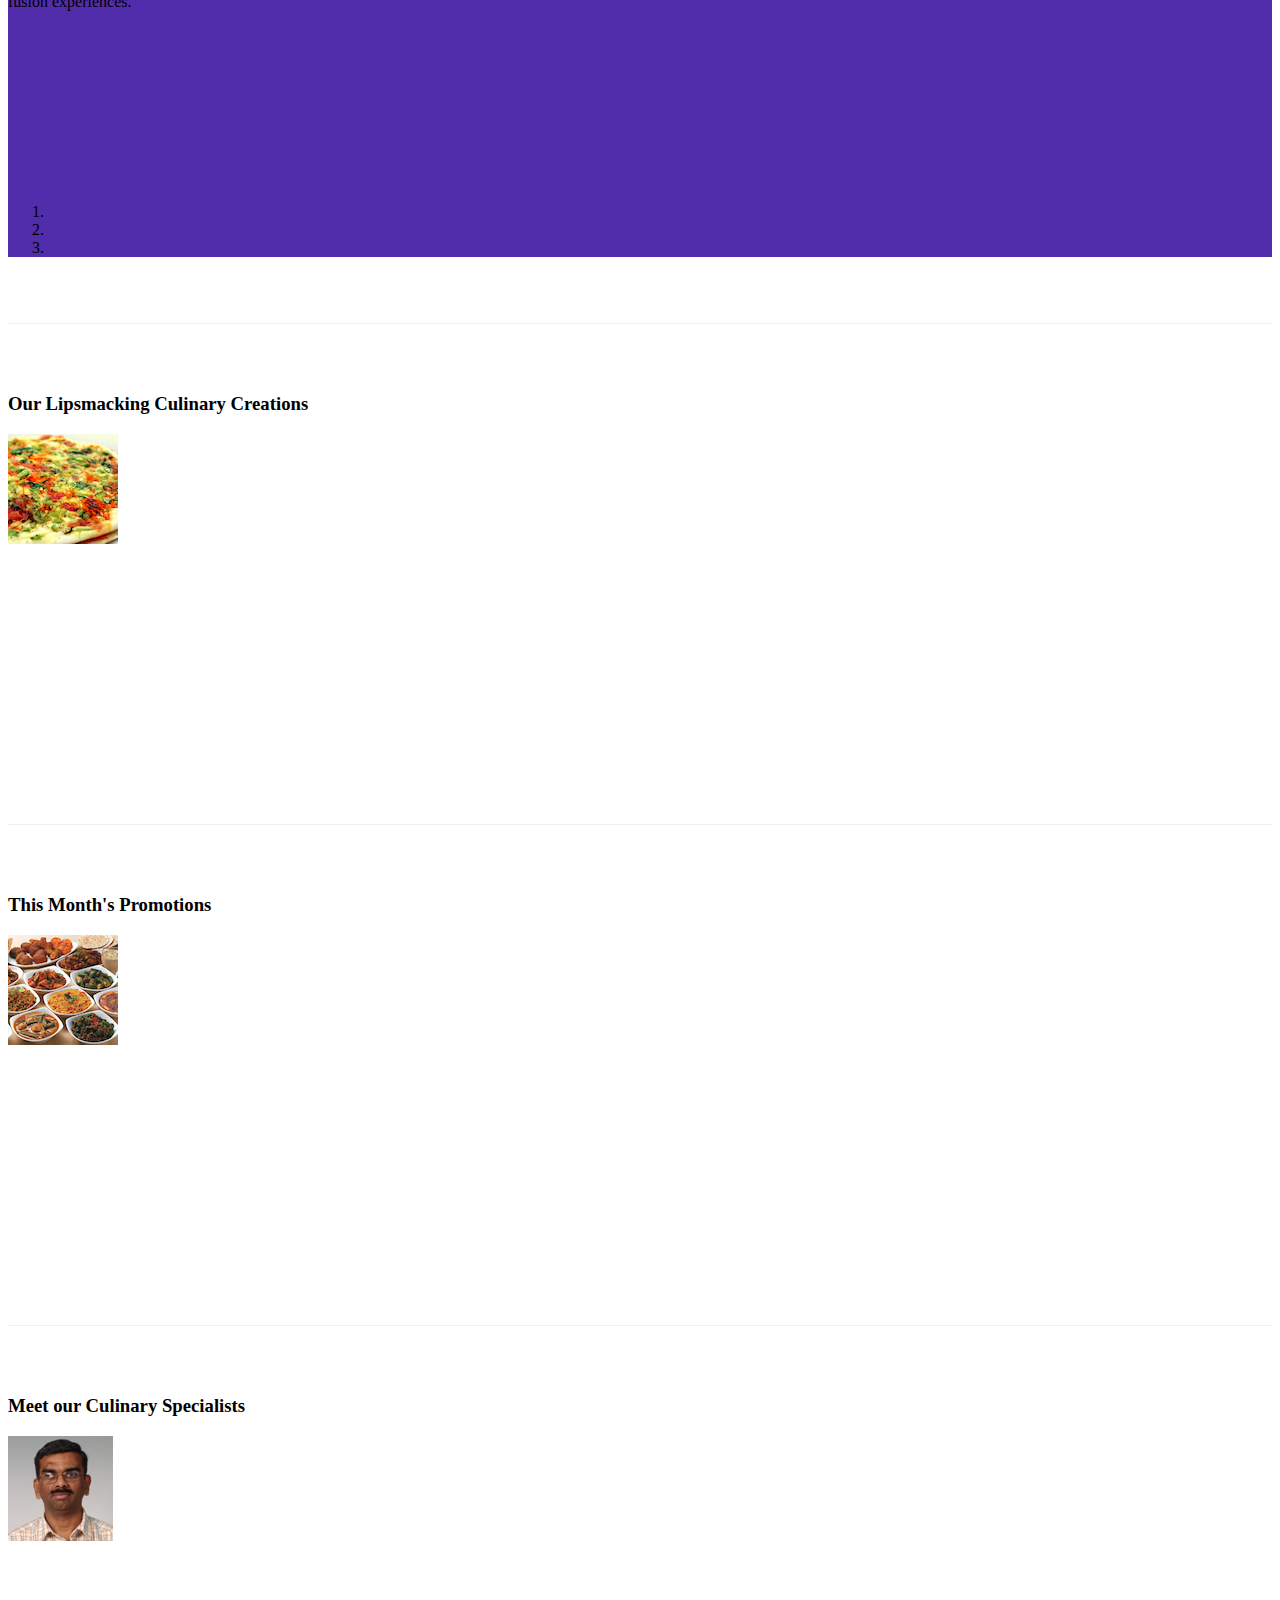
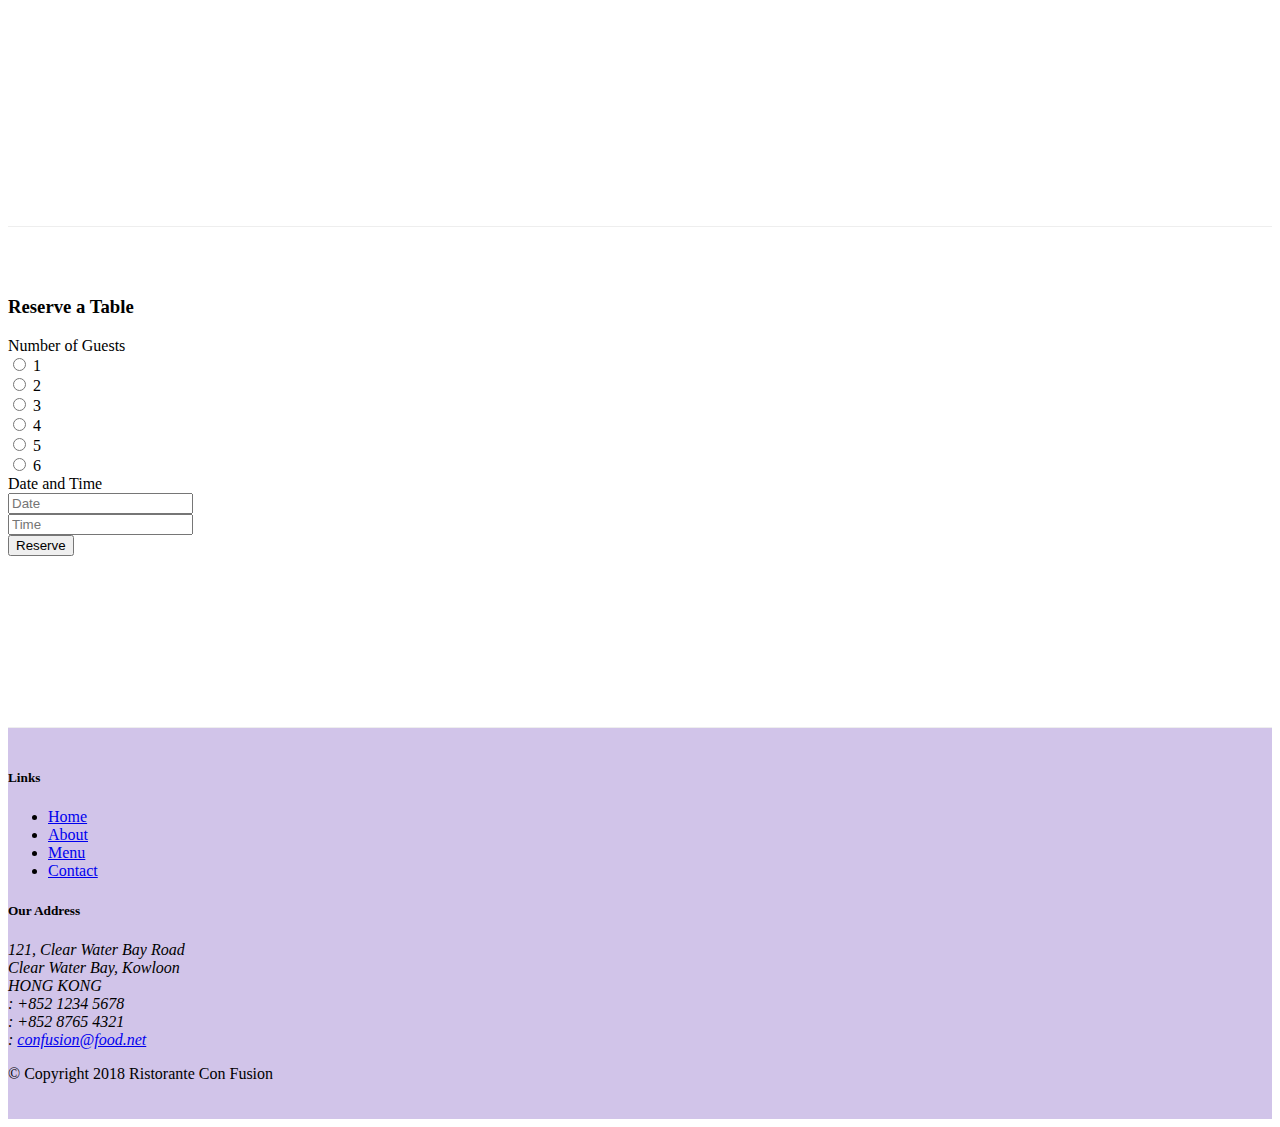
==== commit a3475f22: "Carousel" ====
--- a/index.html
+++ b/index.html
@@ -94,6 +94,54 @@
     </header>
 
     <div class="container">
+        <div class="row row-content">
+            <div class="col">
+                <div id="mycarousel" class="carousel slide" data-ride="carousel">
+                    <div class="carousel-inner" role="listbox">
+                        <div class="carousel-item active">
+                            <img class="d-block img-fluid" src="img/uthappizza.png" alt="uthappizza">
+                            <div class="carousel-caption d-none d-md-block">
+                                <h2 class="mt-0">Uthappizza <span class="badge badge-danger">HOT</span> <span class="badge badge-pill badge-secondary">$4.99</span></h2>
+                                <p class="d-none d-sm-block">A unique combination of Indian Uthappam (pancake) and Italian pizza, topped with Cerignola olives, ripe vine cherry tomatoes, Vidalia onion, Guntur chillies and Buffalo Paneer.</p>
+
+                            </div>
+                        </div>
+                        <div class="carousel-item ">
+                            <img class="d-block img-fluid" src="img/buffet.png" alt="buffet">
+                            <div class="carousel-caption d-none d-md-block">
+                                <h2 class="mt-0">Weekend Grand Buffet<span class="badge badge-danger">NEW</span></h2>
+                                <p class="d-none d-sm-block">Featuring mouthwatering combinations with a choice of five different salads, six enticing appetizers, six main entrees and five choicest desserts. Free flowing bubbly and soft drinks. All for just $19.99 per person </p>
+
+                            </div>
+                        </div>
+                        <div class="carousel-item">
+                            <img class="d-block img-fluid" src="img/alberto.png" alt="alberto">
+                            <div class="carousel-caption d-none d-md-block">
+                                <h2>Alberto Somayya</h2>
+                                <h4>Executive Chef</h4>
+                                <p>Award winning three-star Michelin chef with wide International experience having worked closely with whos-who in the culinary world, he specializes in creating mouthwatering Indo-Italian fusion experiences. </p>
+
+                            </div>
+                        </div>
+                    </div>
+                    <ol class="carousel-indicators">
+                        <li data-target="#mycarousel" data-slide-to="0" class="active">
+
+                        </li>
+                        <li data-target="#mycarousel"data-slide-to="1"></li>
+                        <li data-target="#mycarousel"data-slide-to="2"></li>
+
+                    </ol>
+                    <a class="carousel-control-prev" href="#mycarousel" role="button" data-slide="prev">
+                        <span class="carousel-control-prev-icon"></span>
+                    </a>
+                    <a class="carousel-control-next" href="#mycarousel" role="button" data-slide="prev">
+                        <span class="carousel-control-next-icon"></span>
+                    </a>
+                </div>
+            </div>
+        </div>
+
         <div class="row row-content align-items-center">
             <div class="col-12 col-sm-4 order-sm-last col-md-3">
                 <h3>Our Lipsmacking Culinary Creations</h3>
@@ -102,9 +150,6 @@
                 <div class="media">
                     <img class="d-flex mr-3 img-thumbnail align-self-center" src="img/uthappizza.png"alt="uthappizza">
                     <div class="media-body">
-                        <h2 class="mt-0">Uthappizza <span class="badge badge-danger">HOT</span> <span class="badge badge-pill badge-secondary">$4.99</span></h2>
-                        <p class="d-none d-sm-block">A unique combination of Indian Uthappam (pancake) and Italian pizza, topped with Cerignola olives, ripe vine cherry tomatoes, Vidalia onion, Guntur chillies and Buffalo Paneer.</p>
-
                     </div>
                 </div>
             </div>
@@ -118,8 +163,6 @@
             <div class="col col-sm col-md">
                 <div class="media">
                     <div class="media-body">
-                        <h2 class="mt-0">Weekend Grand Buffet<span class="badge badge-danger">NEW</span></h2>
-                        <p class="d-none d-sm-block">Featuring mouthwatering combinations with a choice of five different salads, six enticing appetizers, six main entrees and five choicest desserts. Free flowing bubbly and soft drinks. All for just $19.99 per person </p>
                     </div>
                     <img class="d-flex mr-3 img-thumbnail align-self-center" src="img/buffet.png" alt="Buffet">
                 </div>
@@ -134,9 +177,6 @@
                 <div class="media">
                     <img class="d-flex mr-3 img-thumbnail align-self-center" src="img/alberto.png" alt="Alberto">
                     <div class="media-body">
-                        <h2>Alberto Somayya</h2>
-                        <h4>Executive Chef</h4>
-                        <p>Award winning three-star Michelin chef with wide International experience having worked closely with whos-who in the culinary world, he specializes in creating mouthwatering Indo-Italian fusion experiences. </p>
                     </div>
                 </div>
             </div>
--- a/css/styles.css
+++ b/css/styles.css
@@ -42,4 +42,19 @@
     border-right: 1px solid #ddd;
     border-bottom: 1px solid #ddd;
     padding: 10px;
+}
+
+.carousel{
+    background: #512DAB;
+}
+ 
+.carousel-item{
+    height:300px;
+}
+
+.carousel-item img{
+    position: absolute;
+    top:0;
+    left:0;
+    min-height:300px;
 }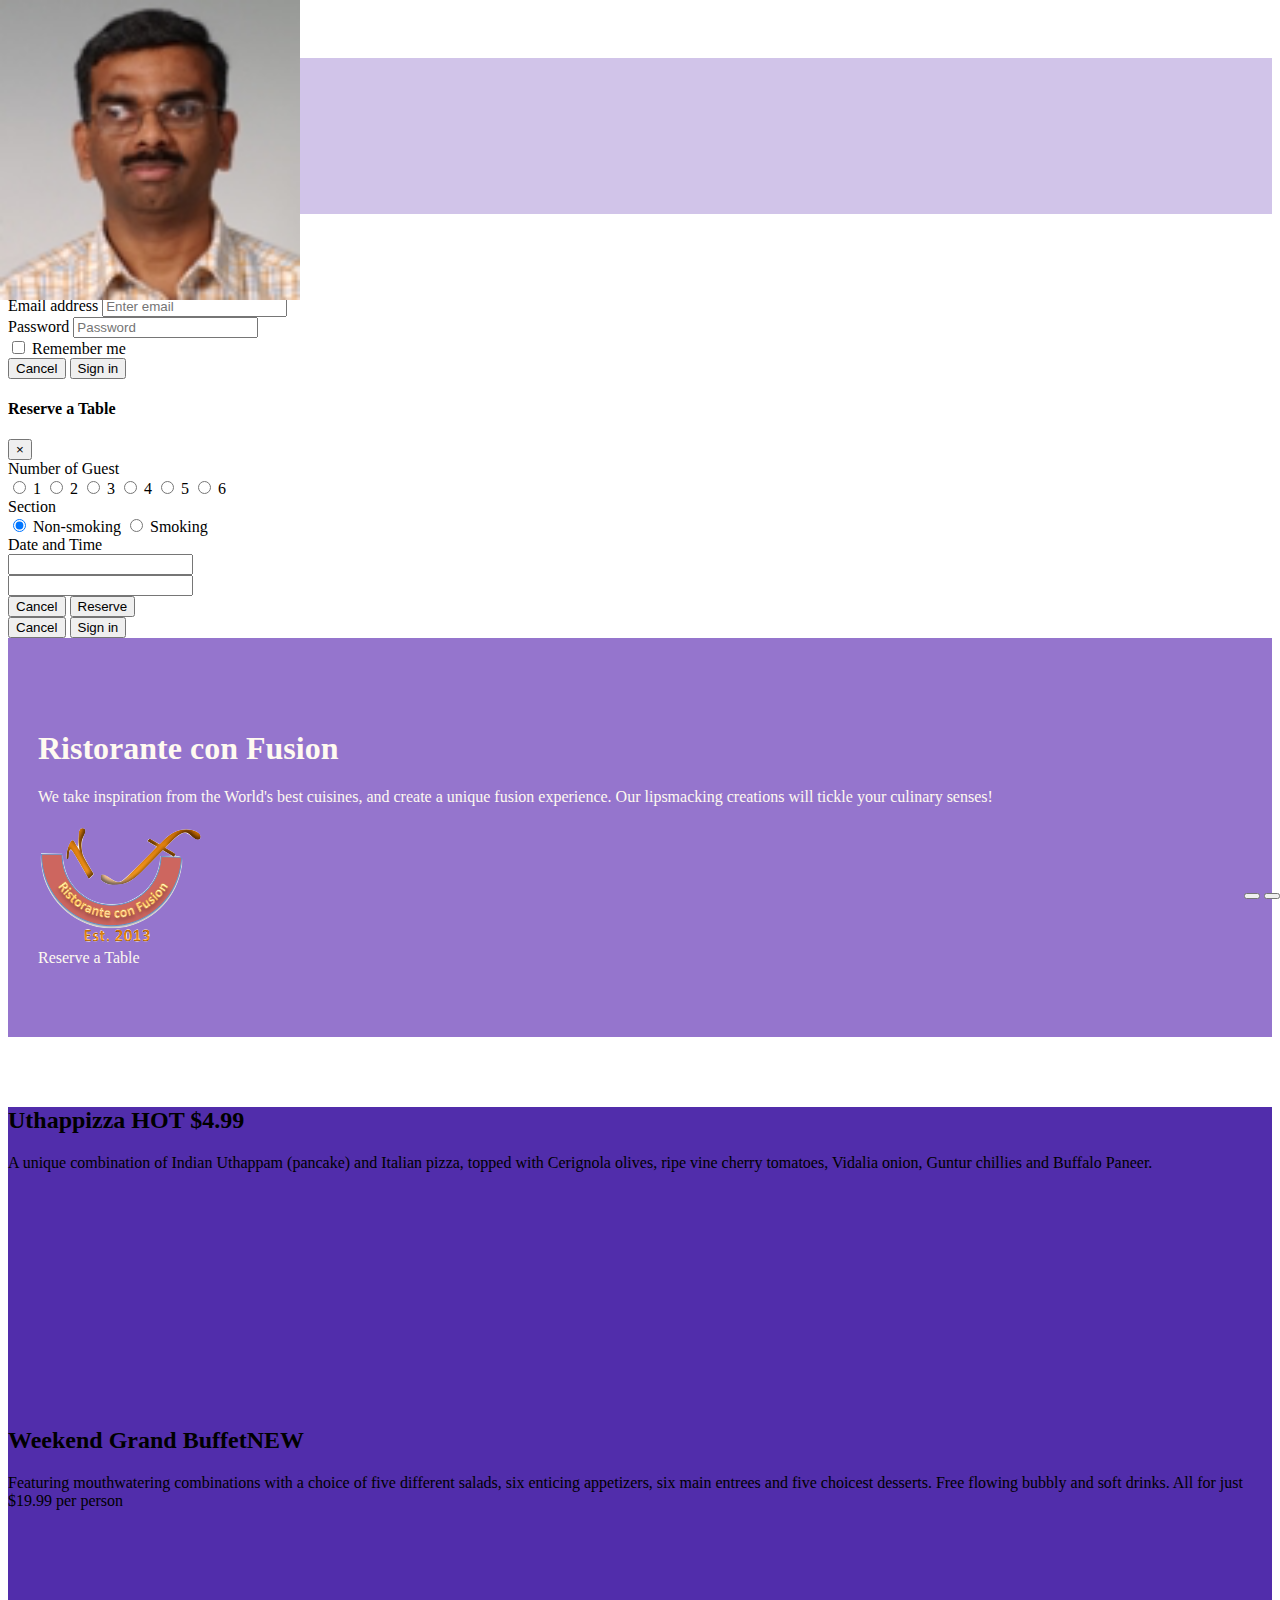
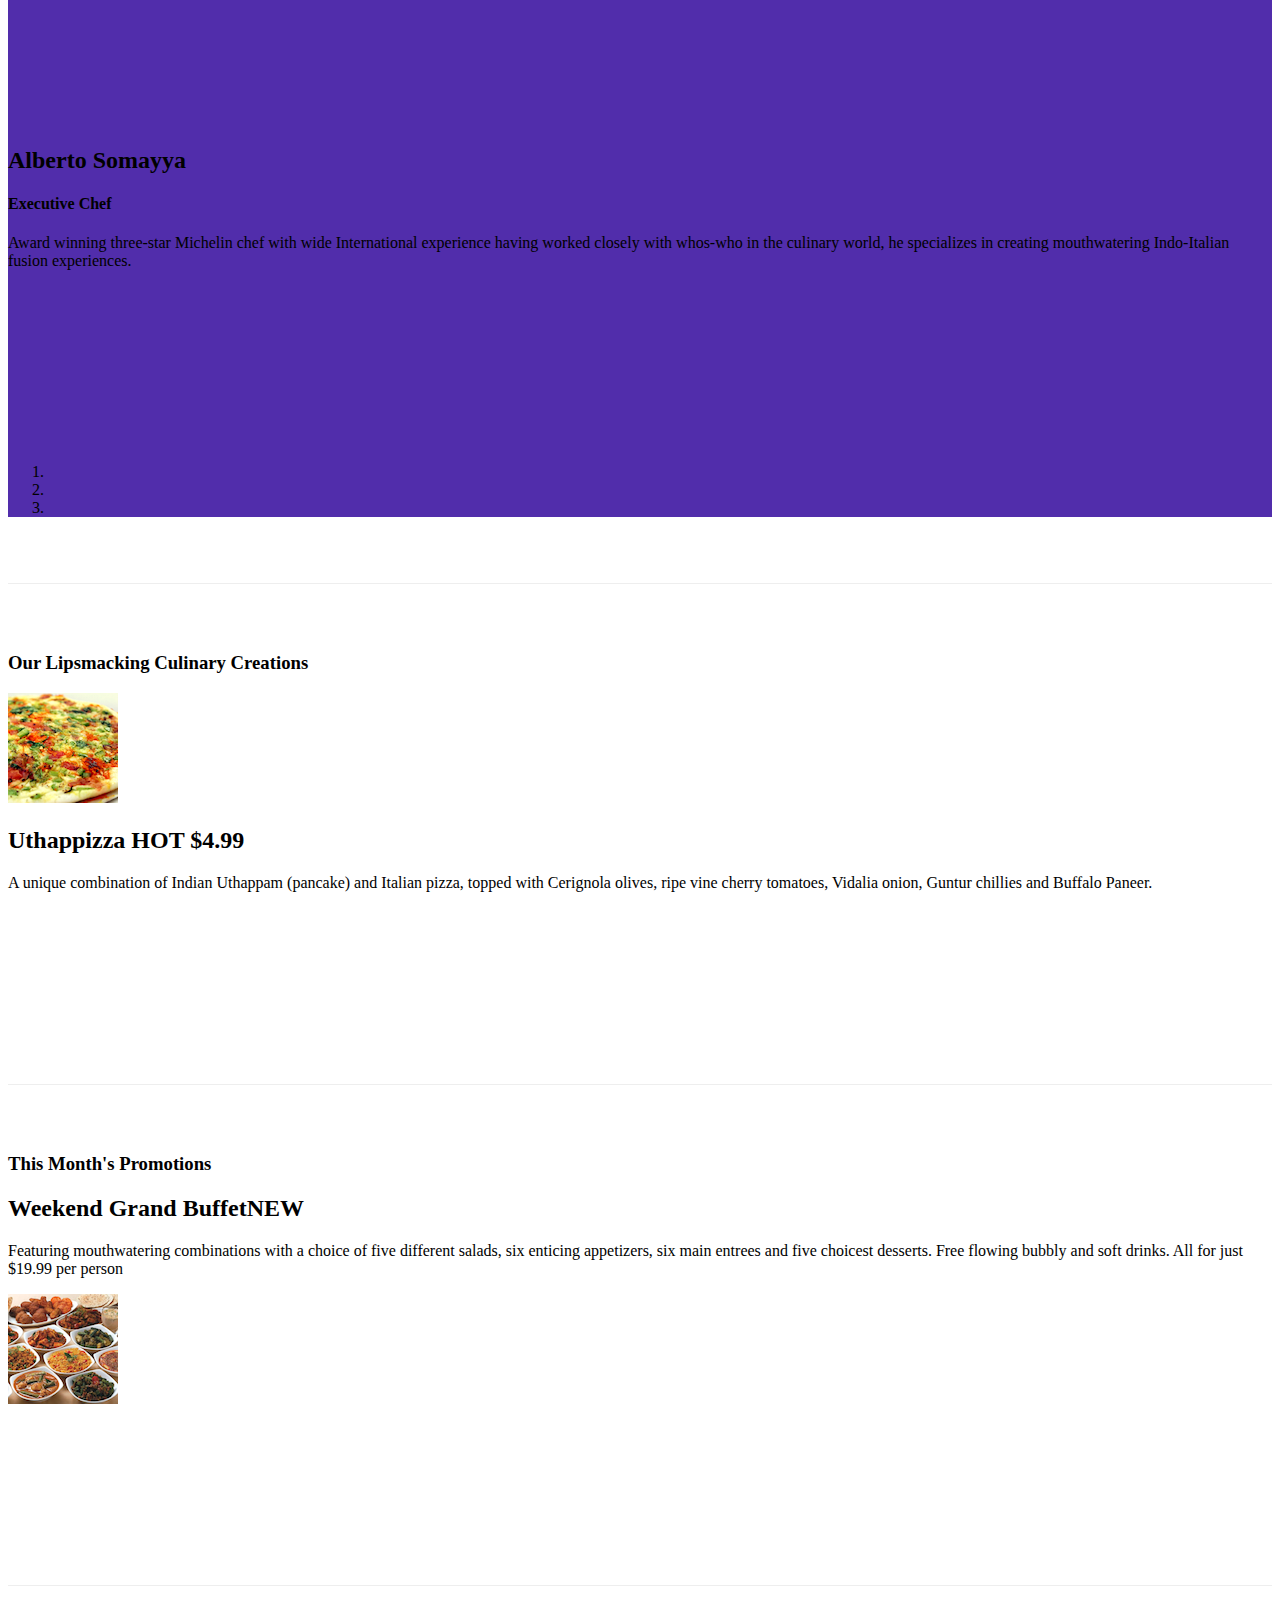
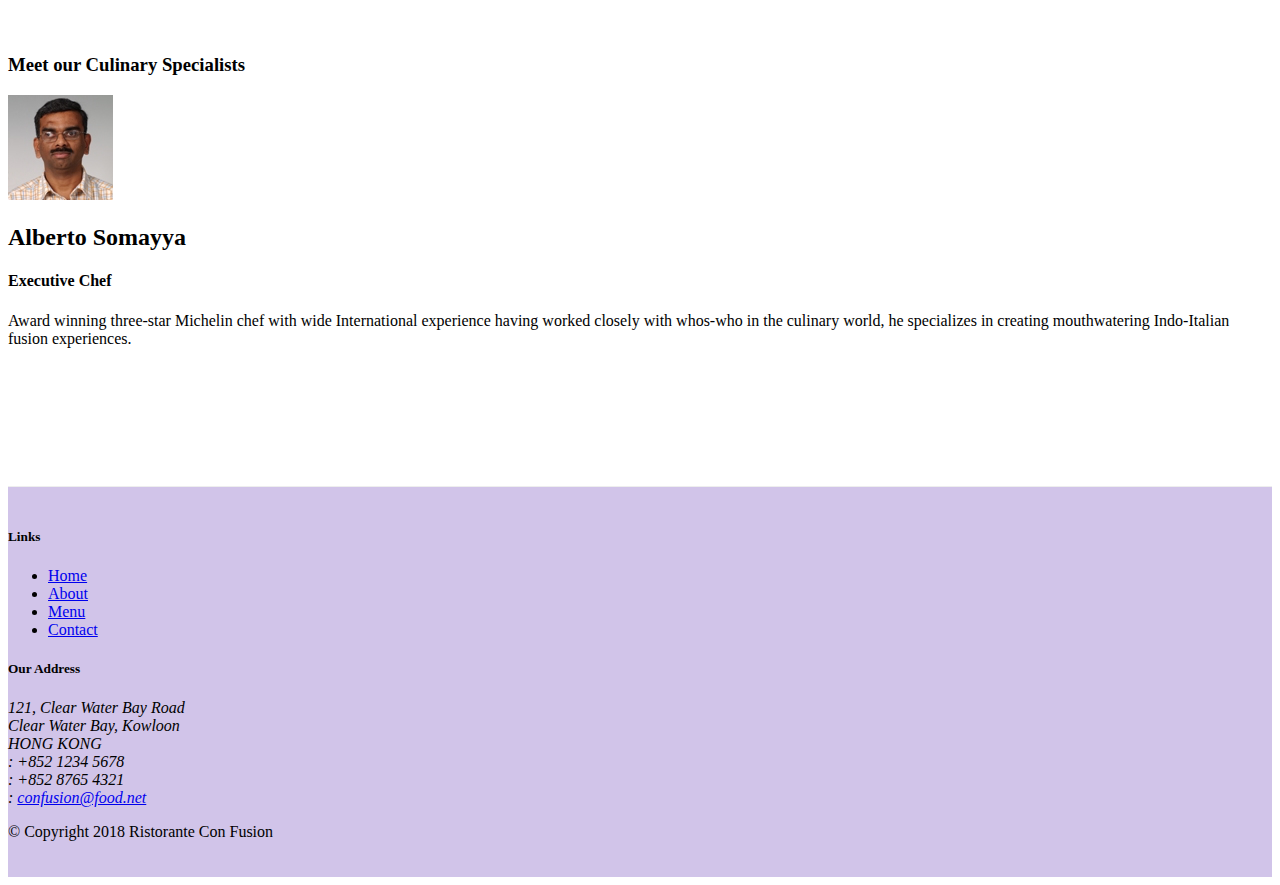
==== commit f81cc3a4: "BootstrapJQuery" ====
--- a/index.html
+++ b/index.html
@@ -74,6 +74,82 @@
             </div>
         </div>
     </div>
+    <div id="reserveModal" class="modal fade" role="dialog">
+		<div class="modal-dialog modal-lg" role="content">
+			<!-- Modal content-->
+			<div class="modal-content">
+				<div class="modal-header">
+					<h4 class="modal-title">Reserve a Table</h4>
+					<button type="button" class="close" data-dismiss="modal">&times;</button>
+				</div>
+				<div class="modal-body">
+					<form id="reserveModalForm">
+						<div class="form-group row align-items-center">
+							<label class="col-12 col-sm-2 col-form-label">Number of Guest</label>
+							<div class="form-check form-check-inline col-12 col-sm">
+								<label class="form-check-label">
+									<input type="radio" class="form-check-input" id="numberofguest1" name="numberofguest" value="1"> 1 
+								</label>
+								<label class="form-check-label">
+									<input type="radio" class="form-check-input" id="numberofguest2" name="numberofguest" value="2"> 2
+								</label>
+								<label class="form-check-label">
+									<input type="radio" class="form-check-input" id="numberofguest3" name="numberofguest" value="2"> 3
+								</label>
+								<label class="form-check-label">
+									<input type="radio" class="form-check-input" id="numberofguest4" name="numberofguest" value="2"> 4
+								</label>
+								<label class="form-check-label">
+									<input type="radio" class="form-check-input" id="numberofguest5" name="numberofguest" value="2"> 5
+								</label>
+								<label class="form-check-label">
+									<input type="radio" class="form-check-input" id="numberofguest6" name="numberofguest" value="2"> 6
+								</label>
+							</div>
+						</div>
+						<div class="form-group row align-items-center">
+							<label class="col-12 col-sm-2 col-form-label">Section</label>
+							<div class="col-12 col-sm">
+								<div class="btn-group" data-toggle="buttons">
+									<label class="btn btn-success btn-sm active">
+										<input type="radio" name="options" id="option1" autocomplete="off" checked> Non-smoking
+									</label>
+									<label class="btn btn-danger btn-sm">
+										<input type="radio" name="options" id="option2" autocomplete="off"> Smoking
+									</label>
+								</div>
+							</div>
+						</div>
+						<div class="form-group row align-items-center">
+							<label class="col-12 col-sm-2 col-form-label">Date and Time</label>
+							<div class="col-12 col-sm-5">
+								<div class="input-group">
+									<i class="input-group-addon fa fa-calendar" aria-hidden="true"></i>
+									<input type="text" class="form-control" id="date" name="date">
+								</div>
+							</div>
+							<div class="col-12 col-sm-5">
+								<div class="input-group">
+									<i class="input-group-addon fa fa-clock-o" aria-hidden="true"></i>
+									<input type="text" class="form-control" id="time" name="time">
+								</div>
+							</div>
+						</div>
+						<div class="form-group row">
+							<div class="offset-sm-2 col-md-10">
+								<button type="button" class="btn btn-secondary" data-dismiss="modal">Cancel</button>
+								<button type="submit" class="btn btn-primary">Reserve</button>
+							</div>
+						</div>
+					</form>
+				</div>
+				<div class="modal-footer">
+					<button type="button" class="btn btn-default btn-sm" data-dismiss="modal">Cancel</button>
+					<button type="submit" class="btn btn-primary btn-sm">Sign in</button>
+				</div>
+			</div>
+		</div>
+	</div>
 
     <header class="jumbotron">
         <div class="container">
@@ -85,14 +161,14 @@
                 <div class="col-12 col-sm align-self-center">
                     <img src="img/logo.png" class="img-fluid">
                 </div>
-                <div class="col-12 col-sm-3 align-self-center">
-                    <a role="button" class="btn btn-sm btn-warning btn-block"data-toggle="tooltip"data-html="true"
-                    title="Or Call Us At <br><strong>+852 12345678 </strong>" data-placement="bottom" href="#reserving">Reserve Table</a>
-                </div>
+                <div class="col-12 col-sm align-self-center">
+					<a type="button" class="btn btn-warning btn-sm btn-block" role="button"
+						data-toggle="modal" data-target="#reserveModal" title="Or Call us at +852 12345678">Reserve a Table</a>
+				</div>
             </div>
         </div>
     </header>
-
+    
     <div class="container">
         <div class="row row-content">
             <div class="col">
@@ -138,6 +214,14 @@
                     <a class="carousel-control-next" href="#mycarousel" role="button" data-slide="prev">
                         <span class="carousel-control-next-icon"></span>
                     </a>
+                    <div class="btn-group" id="carouselButton">
+                        <button class="btn btn-danger btn-sm" id="carousel-pause">
+                            <span class="fa fa-pause"></span>
+                        </button>
+                        <button class="btn btn-danger btn-sm" id="carousel-play">
+                            <span class="fa fa-play"></span>
+                        </button>
+                    </div>
                 </div>
             </div>
         </div>
@@ -150,6 +234,9 @@
                 <div class="media">
                     <img class="d-flex mr-3 img-thumbnail align-self-center" src="img/uthappizza.png"alt="uthappizza">
                     <div class="media-body">
+                        <h2 class="mt-0">Uthappizza <span class="badge badge-danger">HOT</span> <span class="badge badge-pill badge-secondary">$4.99</span></h2>
+                        <p class="d-none d-sm-block">A unique combination of Indian Uthappam (pancake) and Italian pizza, topped with Cerignola olives, ripe vine cherry tomatoes, Vidalia onion, Guntur chillies and Buffalo Paneer.</p>
+
                     </div>
                 </div>
             </div>
@@ -163,6 +250,9 @@
             <div class="col col-sm col-md">
                 <div class="media">
                     <div class="media-body">
+                        <h2 class="mt-0">Weekend Grand Buffet<span class="badge badge-danger">NEW</span></h2>
+                        <p class="d-none d-sm-block">Featuring mouthwatering combinations with a choice of five different salads, six enticing appetizers, six main entrees and five choicest desserts. Free flowing bubbly and soft drinks. All for just $19.99 per person </p>
+
                     </div>
                     <img class="d-flex mr-3 img-thumbnail align-self-center" src="img/buffet.png" alt="Buffet">
                 </div>
@@ -177,68 +267,16 @@
                 <div class="media">
                     <img class="d-flex mr-3 img-thumbnail align-self-center" src="img/alberto.png" alt="Alberto">
                     <div class="media-body">
-                    </div>
-                </div>
-            </div>
-        </div>
-        <div class="row row-content justify-content-center">
-            <div class="col-sm-8"> 
-               <div class="card" id="reserving"> 
-                <h3 class="card-header text-white bg-warning">Reserve a Table</h3>
-                <div class="card-body">
-                    <form>
-                        <div class="form-group row">
-                            <label for="inlineRadioOptions" class="col-md-2 col-form-label">Number of Guests</label>
-                                <div class="col-md-10">
-                                    <div class="form-check form-check-inline">
-                                        <input class="form-check-input" type="radio" name="inlineRadioOptions" id="inlineRadio1" value="option1">
-                                        <label class="form-check-label" for="inlineRadio1">1</label>
-                                    </div>
-                                    <div class="form-check form-check-inline">
-                                        <input class="form-check-input" type="radio" name="inlineRadioOptions" id="inlineRadio2" value="option2">
-                                        <label class="form-check-label" for="inlineRadio2">2</label>
-                                    </div>
-                                    <div class="form-check form-check-inline">
-                                        <input class="form-check-input" type="radio" name="inlineRadioOptions" id="inlineRadio3" value="option3">
-                                        <label class="form-check-label" for="inlineRadio3">3</label>
-                                    </div>
-                                    <div class="form-check form-check-inline">
-                                        <input class="form-check-input" type="radio" name="inlineRadioOptions" id="inlineRadio4" value="option4">
-                                        <label class="form-check-label" for="inlineRadio4">4</label>
-                                    </div>
-                                    <div class="form-check form-check-inline">
-                                        <input class="form-check-input" type="radio" name="inlineRadioOptions" id="inlineRadio5" value="option5">
-                                        <label class="form-check-label" for="inlineRadio5">5</label>
-                                    </div>
-                                    <div class="form-check form-check-inline">
-                                        <input class="form-check-input" type="radio" name="inlineRadioOptions" id="inlineRadio6" value="option6">
-                                        <label class="form-check-label" for="inlineRadio6">6</label>
-                                    </div>
-                                </div>
-                        </div>
-                        <div class="form-group row">
-                            <label for="dateandtime" class="col-12 col-md-2 col-form-label">Date and Time</label>
-                            <div class="col-6 col-md-5">
-                                <input type="text" class="form-control" id="date" name="date" placeholder="Date">
-                            </div>
-                            <div class="col-6 col-md-5">
-                                <input type="text" class="form-control" id="time" name="time" placeholder="Time">
-                            </div>
-                        </div>
-                        <div class="form-group row">
-                            <div class="offset-md-2 col-md-10">
-                                <button type="submit" class="btn btn-primary">Reserve</button>
-                            </div>
-                        </div>
-        
-                    </form>
-                </div>
-              </div>
-            </div>     
+                        <h2>Alberto Somayya</h2>
+                        <h4>Executive Chef</h4>
+                        <p>Award winning three-star Michelin chef with wide International experience having worked closely with whos-who in the culinary world, he specializes in creating mouthwatering Indo-Italian fusion experiences. </p>
+
+                    </div>
+                </div>
+            </div>
         </div>
     </div>
 
-    </div>
 
     <footer class="footer">
         <div class="container">
@@ -286,8 +324,14 @@
     <script src="node_modules/popper.js/dist/umd/popper.min.js"></script>
     <script src="node_modules/bootstrap/dist/js/bootstrap.min.js"></script>
     <script>
-        $(document).ready(function() {
-            $('[data-toggle="tooltip"]').tooltip();
+        $(document).ready(function(){
+            $('#mycarousel').carousel({interval:2000});
+            $('#carousel-pause').click(function(){
+                $('#mycarousel').carousel('pause');
+            });
+            $('#carousel-play').click(function(){
+                $('#mycarousel').carousel('cycle');
+            });
         });
     </script>
 </body>
--- a/css/styles.css
+++ b/css/styles.css
@@ -57,4 +57,10 @@
     top:0;
     left:0;
     min-height:300px;
+}
+
+#carouselButton{
+    right: 0px;
+    position: absolute;
+    bottom: 0px;
 }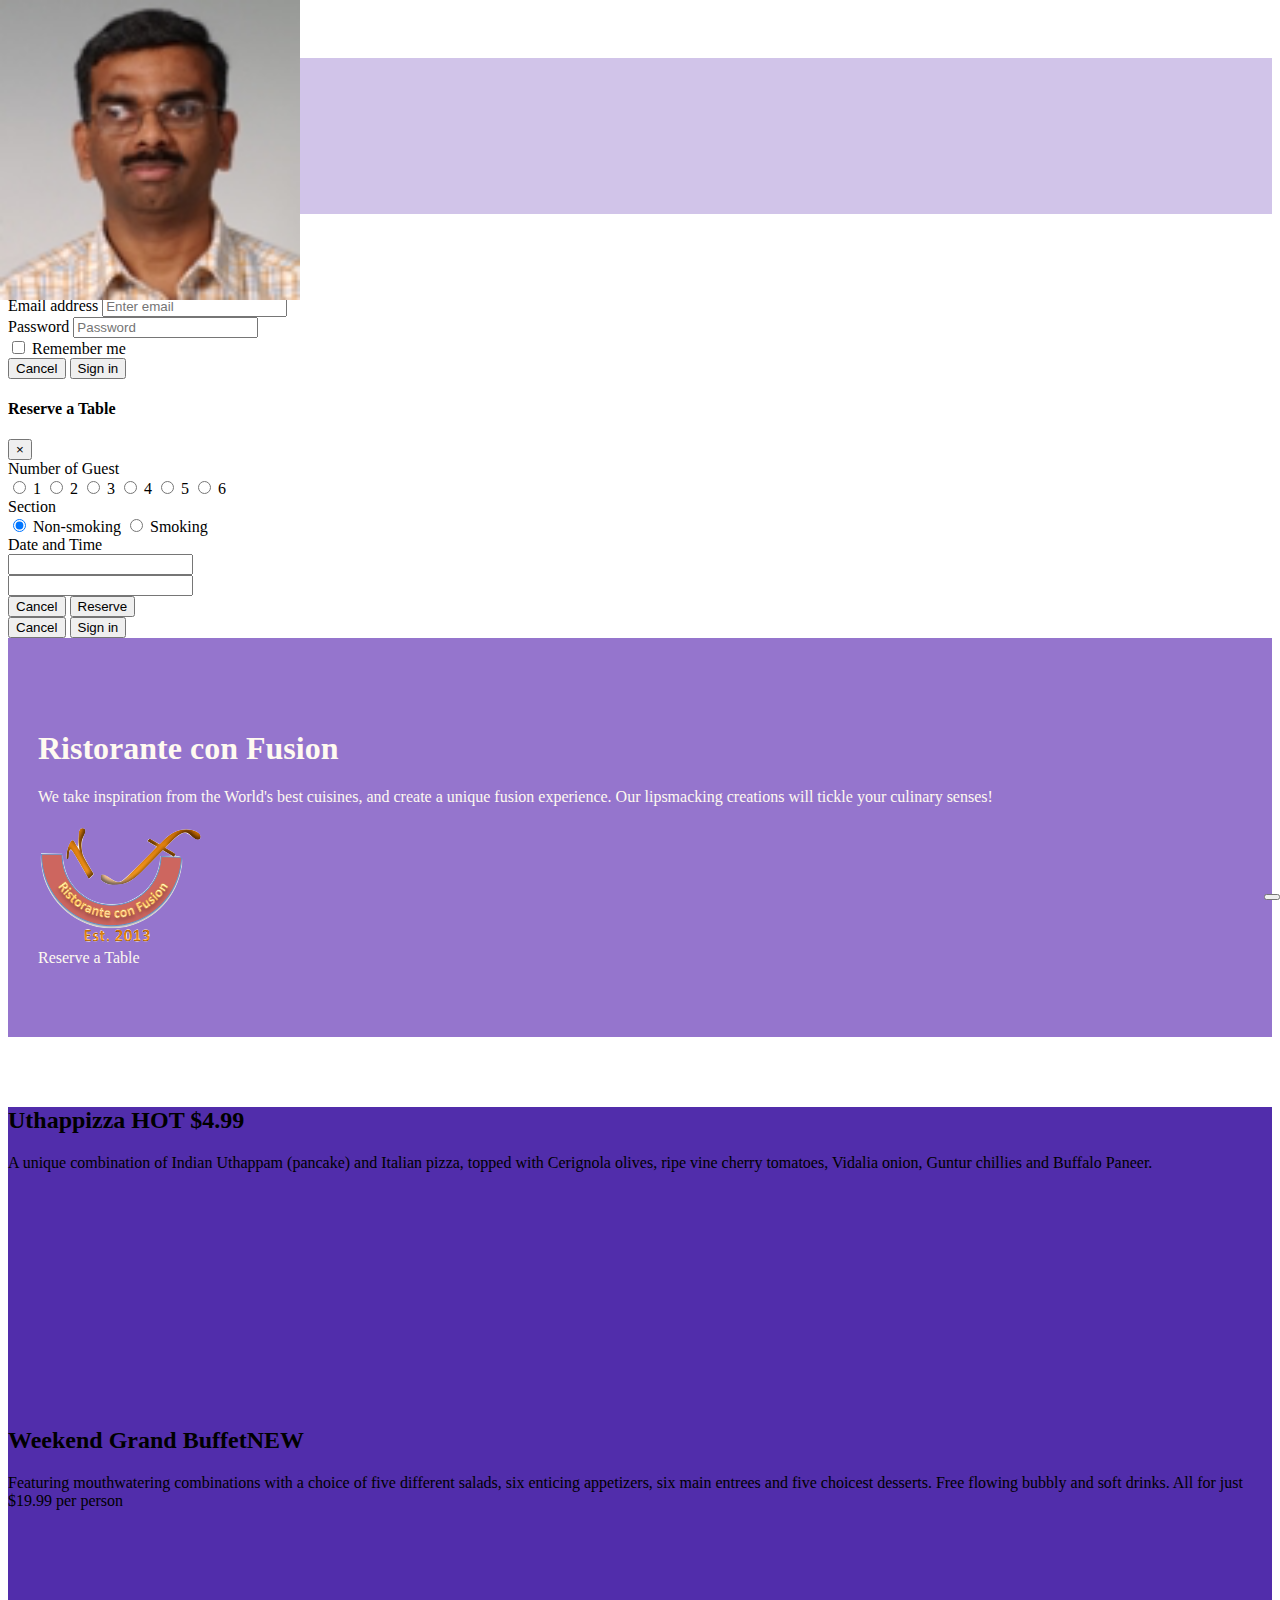
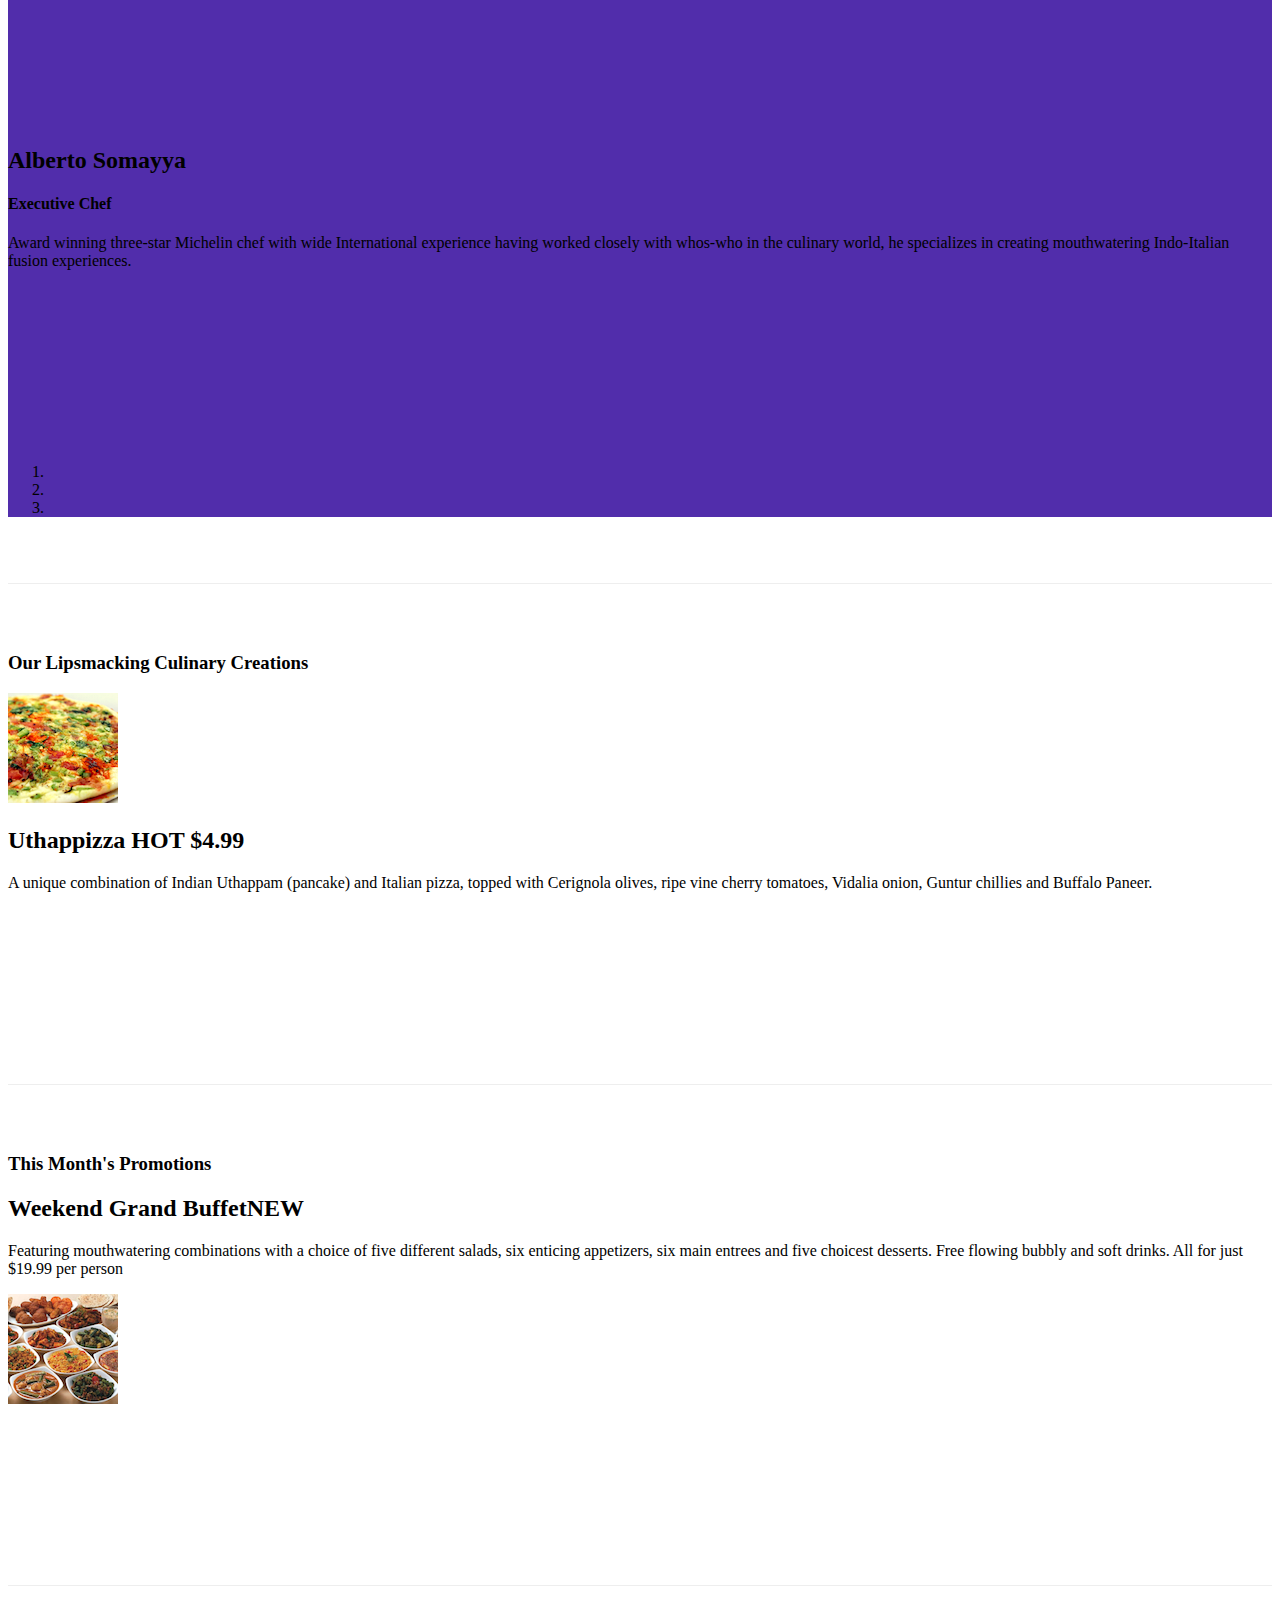
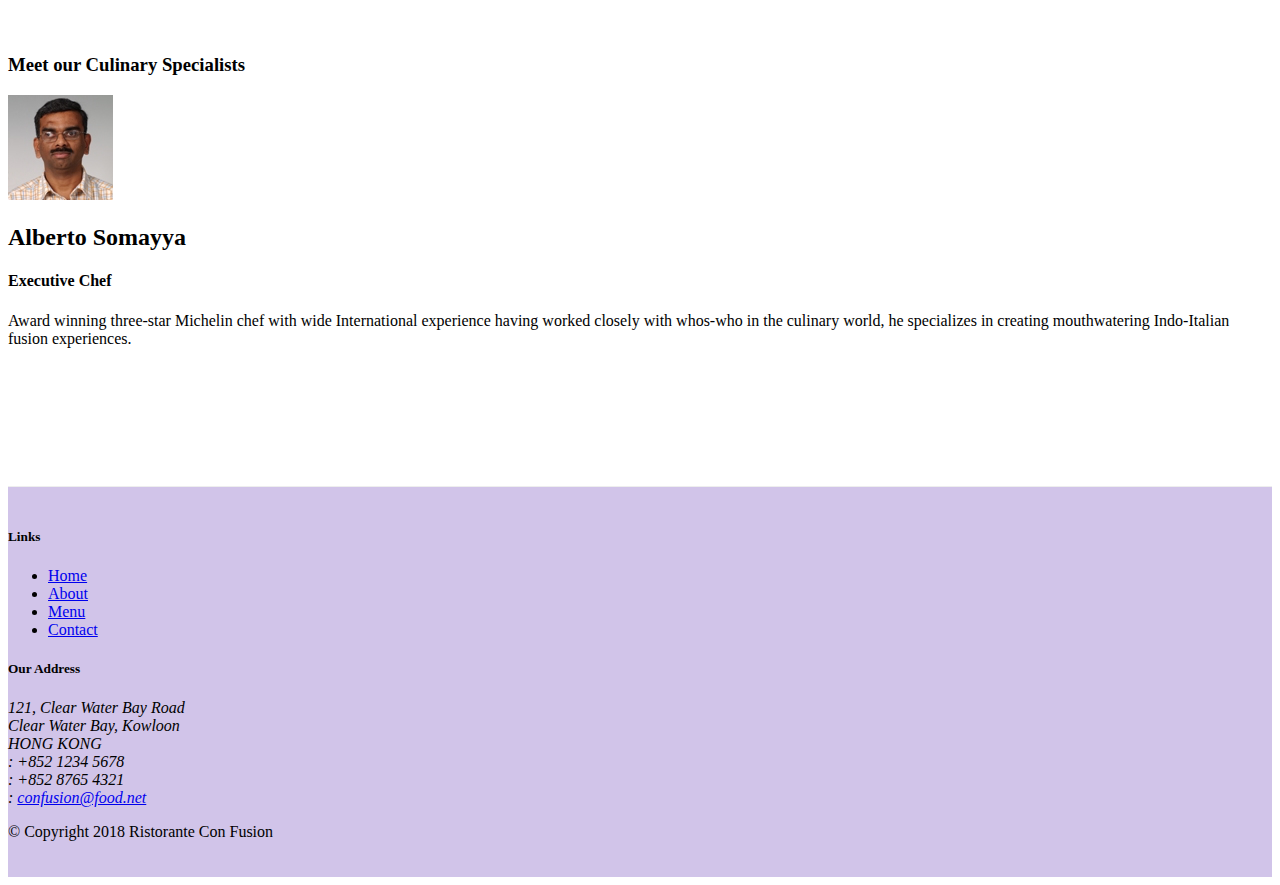
==== commit 40a4c0ad: "BootstrapJQuery-2" ====
--- a/index.html
+++ b/index.html
@@ -214,14 +214,10 @@
                     <a class="carousel-control-next" href="#mycarousel" role="button" data-slide="prev">
                         <span class="carousel-control-next-icon"></span>
                     </a>
-                    <div class="btn-group" id="carouselButton">
-                        <button class="btn btn-danger btn-sm" id="carousel-pause">
-                            <span class="fa fa-pause"></span>
-                        </button>
-                        <button class="btn btn-danger btn-sm" id="carousel-play">
-                            <span class="fa fa-play"></span>
-                        </button>
-                    </div>
+                    
+                    <button class="btn btn-danger btn-sm" id="carouselButton">
+                        <span class="fa fa-pause"></span>
+                    </button>
                 </div>
             </div>
         </div>
@@ -326,11 +322,17 @@
     <script>
         $(document).ready(function(){
             $('#mycarousel').carousel({interval:2000});
-            $('#carousel-pause').click(function(){
-                $('#mycarousel').carousel('pause');
-            });
-            $('#carousel-play').click(function(){
-                $('#mycarousel').carousel('cycle');
+            $('#carouselButton').click(function(){
+                if($('#carouselButton').children('span').hasClass('fa-pause')){
+                    $('#mycarousel').carousel('pause');
+                    $('#carouselButton').children('span').removeClass('fa-pause');
+                    $('#carouselButton').children('span').addClass('fa-play');
+                }
+                else if($('#carouselButton').children('span').hasClass('fa-play')){
+                    $('#mycarousel').carousel('cycle');
+                    $('#carouselButton').children('span').removeClass('fa-play');
+                    $('#carouselButton').children('span').addClass('fa-pause');
+                }
             });
         });
     </script>
